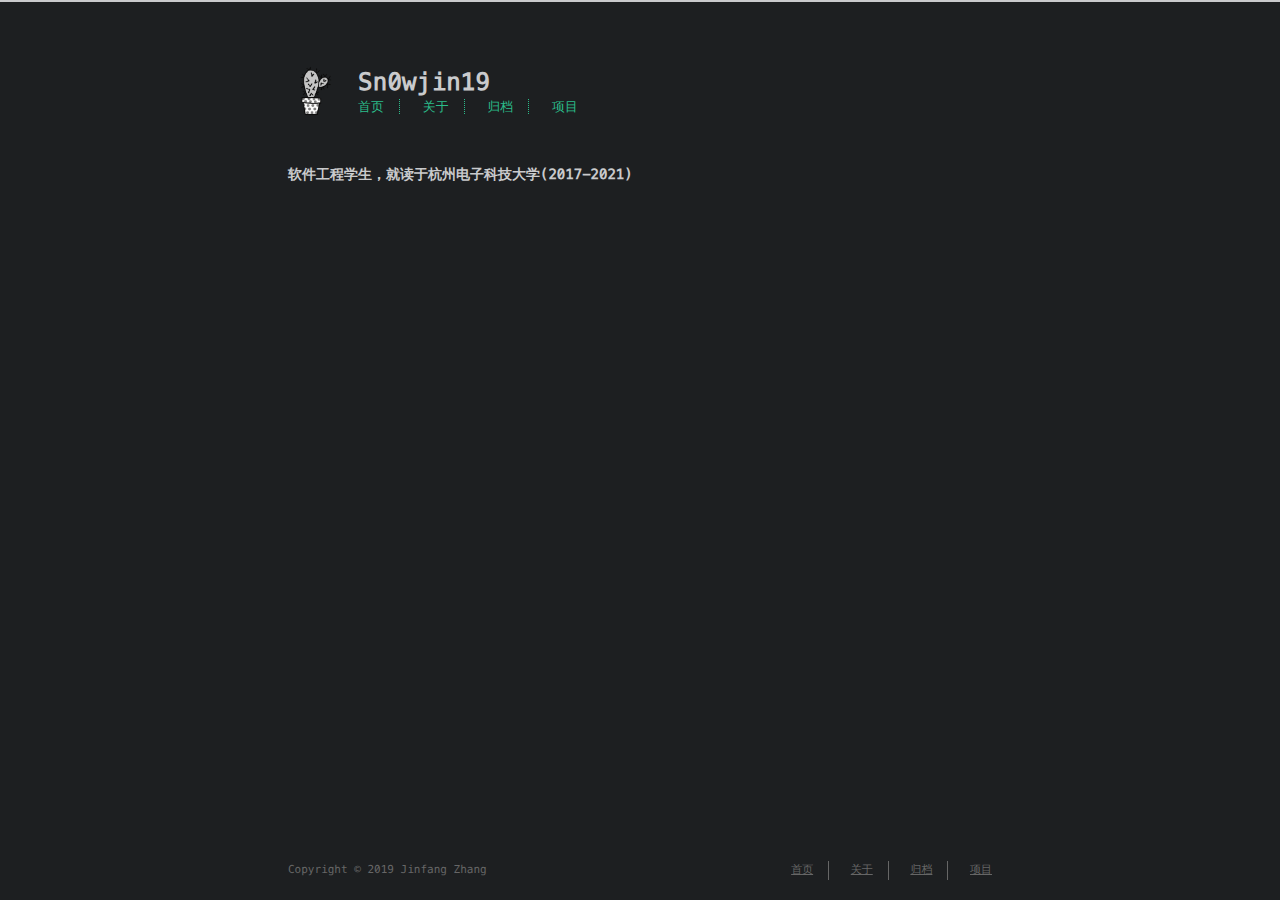
==== about/index.html @ b2e3286f "Site updated: 2019-10-28 16:30:04" ====
<!DOCTYPE html>
<html lang=zh>
<head>
    <!-- so meta -->
    <meta charset="utf-8">
    <meta http-equiv="X-UA-Compatible" content="IE=edge">
    <meta name="HandheldFriendly" content="True">
    <meta name="viewport" content="width=device-width, initial-scale=1, maximum-scale=1" />
    <meta name="description" content="软件工程学生，就读于杭州电子科技大学(2017-2021)">
<meta property="og:type" content="website">
<meta property="og:title" content="about">
<meta property="og:url" content="http:&#x2F;&#x2F;yoursite.com&#x2F;about&#x2F;index.html">
<meta property="og:site_name" content="Sn0wjin19">
<meta property="og:description" content="软件工程学生，就读于杭州电子科技大学(2017-2021)">
<meta property="og:locale" content="zh-CN">
<meta property="og:updated_time" content="2019-10-28T08:29:51.615Z">
<meta name="twitter:card" content="summary">
    
    
        
          
              <link rel="shortcut icon" href="/images/favicon.ico">
          
        
        
          
            <link rel="icon" type="image/png" href="/images/favicon-192x192.png" sizes="192x192">
          
        
        
          
            <link rel="apple-touch-icon" sizes="180x180" href="/images/apple-touch-icon.png">
          
        
    
    <!-- title -->
    <title>about</title>
    <!-- styles -->
    <link rel="stylesheet" href="/css/style.css">
    <!-- persian styles -->
    
      <link rel="stylesheet" href="/css/rtl.css">
    
    <!-- rss -->
    
    
</head>

<body class="max-width mx-auto px3 ltr">
    
    <div class="content index py4">
        
          <header id="header">
  <a href="/">
  
    
      <div id="logo" style="background-image: url(/images/logo.png);"></div>
    
  
    <div id="title">
      <h1>Sn0wjin19</h1>
    </div>
  </a>
  <div id="nav">
    <ul>
      <li class="icon">
        <a href="#"><i class="fas fa-bars fa-2x"></i></a>
      </li>
       
        <li><a href="/">首页</a></li>
       
        <li><a href="/about/">关于</a></li>
       
        <li><a href="/archives/">归档</a></li>
       
        <li><a href="/projects_url">项目</a></li>
      
    </ul>
  </div>
</header>

        
        <article class="post" itemscope itemtype="http://schema.org/BlogPosting">
  

  <div class="content" itemprop="articleBody">
      
          <p><strong>软件工程学生，就读于杭州电子科技大学(2017-2021)</strong></p>

        
  </div>
</article>

        
        <footer id="footer">
  <div class="footer-left">
    Copyright &copy; 2019 Jinfang Zhang
  </div>
  <div class="footer-right">
    <nav>
      <ul>
         
          <li><a href="/">首页</a></li>
         
          <li><a href="/about/">关于</a></li>
         
          <li><a href="/archives/">归档</a></li>
         
          <li><a href="/projects_url">项目</a></li>
        
      </ul>
    </nav>
  </div>
</footer>

    </div>
    <!-- styles -->
<link rel="stylesheet" href="/lib/font-awesome/css/all.min.css">
<link rel="stylesheet" href="/lib/justified-gallery/css/justifiedGallery.min.css">

    <!-- jquery -->
<script src="/lib/jquery/jquery.min.js"></script>
<script src="/lib/justified-gallery/js/jquery.justifiedGallery.min.js"></script>
<!-- clipboard -->

<script src="/js/main.js"></script>
<!-- search -->

<!-- Google Analytics -->

<!-- Baidu Analytics -->

<!-- Disqus Comments -->


</body>
</html>
---- css/style.css ----
.inline {
  display: inline;
}
.block {
  display: block;
}
.inline-block {
  display: inline-block;
}
.table {
  display: table;
}
.table-cell {
  display: table-cell;
}
.overflow-hidden {
  overflow: hidden;
}
.overflow-scroll {
  overflow: scroll;
}
.overflow-auto {
  overflow: auto;
}
.clearfix:before,
.clearfix:after {
  display: table;
  content: " ";
}
.clearfix:after {
  clear: both;
}
.left {
  float: left;
}
.right {
  float: right;
}
.fit {
  max-width: 100%;
}
.truncate {
  display: inline-block;
  overflow: hidden;
  text-overflow: ellipsis;
  white-space: nowrap;
}
.max-width-1 {
  max-width: 24rem;
}
.max-width-2 {
  max-width: 32rem;
}
.max-width-3 {
  max-width: 48rem;
}
.max-width-4 {
  max-width: 64rem;
}
.border-box {
  box-sizing: border-box;
}
.m0 {
  margin: 0;
}
.mt0 {
  margin-top: 0;
}
.mr0 {
  margin-right: 0;
}
.mb0 {
  margin-bottom: 0;
}
.ml0 {
  margin-left: 0;
}
.mx0 {
  margin-right: 0;
  margin-left: 0;
}
.my0 {
  margin-top: 0;
  margin-bottom: 0;
}
.m1 {
  margin: 0.5rem;
}
.mt1 {
  margin-top: 0.5rem;
}
.mr1 {
  margin-right: 0.5rem;
}
.mb1 {
  margin-bottom: 0.5rem;
}
.ml1 {
  margin-left: 0.5rem;
}
.mx1 {
  margin-right: 0.5rem;
  margin-left: 0.5rem;
}
.my1 {
  margin-top: 0.5rem;
  margin-bottom: 0.5rem;
}
.m2 {
  margin: 1rem;
}
.mt2 {
  margin-top: 1rem;
}
.mr2 {
  margin-right: 1rem;
}
.mb2 {
  margin-bottom: 1rem;
}
.ml2 {
  margin-left: 1rem;
}
.mx2 {
  margin-right: 1rem;
  margin-left: 1rem;
}
.my2 {
  margin-top: 1rem;
  margin-bottom: 1rem;
}
.m3 {
  margin: 2rem;
}
.mt3 {
  margin-top: 2rem;
}
.mr3 {
  margin-right: 2rem;
}
.mb3 {
  margin-bottom: 2rem;
}
.ml3 {
  margin-left: 2rem;
}
.mx3 {
  margin-right: 2rem;
  margin-left: 2rem;
}
.my3 {
  margin-top: 2rem;
  margin-bottom: 2rem;
}
.m4 {
  margin: 4rem;
}
.mt4 {
  margin-top: 4rem;
}
.mr4 {
  margin-right: 4rem;
}
.mb4 {
  margin-bottom: 4rem;
}
.ml4 {
  margin-left: 4rem;
}
.mx4 {
  margin-right: 4rem;
  margin-left: 4rem;
}
.my4 {
  margin-top: 4rem;
  margin-bottom: 4rem;
}
.mxn1 {
  margin-right: -0.5rem;
  margin-left: -0.5rem;
}
.mxn2 {
  margin-right: -1rem;
  margin-left: -1rem;
}
.mxn3 {
  margin-right: -2rem;
  margin-left: -2rem;
}
.mxn4 {
  margin-right: -4rem;
  margin-left: -4rem;
}
.ml-auto {
  margin-left: auto;
}
.mr-auto {
  margin-right: auto;
}
.mx-auto {
  margin-right: auto;
  margin-left: auto;
}
.p0 {
  padding: 0;
}
.pt0 {
  padding-top: 0;
}
.pr0 {
  padding-right: 0;
}
.pb0 {
  padding-bottom: 0;
}
.pl0 {
  padding-left: 0;
}
.px0 {
  padding-right: 0;
  padding-left: 0;
}
.py0 {
  padding-top: 0;
  padding-bottom: 0;
}
.p1 {
  padding: 0.5rem;
}
.pt1 {
  padding-top: 0.5rem;
}
.pr1 {
  padding-right: 0.5rem;
}
.pb1 {
  padding-bottom: 0.5rem;
}
.pl1 {
  padding-left: 0.5rem;
}
.py1 {
  padding-top: 0.5rem;
  padding-bottom: 0.5rem;
}
.px1 {
  padding-right: 0.5rem;
  padding-left: 0.5rem;
}
.p2 {
  padding: 1rem;
}
.pt2 {
  padding-top: 1rem;
}
.pr2 {
  padding-right: 1rem;
}
.pb2 {
  padding-bottom: 1rem;
}
.pl2 {
  padding-left: 1rem;
}
.py2 {
  padding-top: 1rem;
  padding-bottom: 1rem;
}
.px2 {
  padding-right: 1rem;
  padding-left: 1rem;
}
.p3 {
  padding: 2rem;
}
.pt3 {
  padding-top: 2rem;
}
.pr3 {
  padding-right: 2rem;
}
.pb3 {
  padding-bottom: 2rem;
}
.pl3 {
  padding-left: 2rem;
}
.py3 {
  padding-top: 2rem;
  padding-bottom: 2rem;
}
.px3 {
  padding-right: 2rem;
  padding-left: 2rem;
}
.p4 {
  padding: 4rem;
}
.pt4 {
  padding-top: 4rem;
}
.pr4 {
  padding-right: 4rem;
}
.pb4 {
  padding-bottom: 4rem;
}
.pl4 {
  padding-left: 4rem;
}
.py4 {
  padding-top: 4rem;
  padding-bottom: 4rem;
}
.px4 {
  padding-right: 4rem;
  padding-left: 4rem;
}
body h1,
body .h1 {
  display: block;
  margin-top: 3rem;
  margin-bottom: 1rem;
  color: #2bbc8a;
  letter-spacing: 0.01em;
  font-weight: 700;
  font-style: normal;
  font-size: 1.5em;
  -moz-osx-font-smoothing: grayscale;
  -webkit-font-smoothing: antialiased;
}
body h2,
body .h2 {
  position: relative;
  display: block;
  margin-top: 2rem;
  margin-bottom: 0.5rem;
  color: #eee;
  text-transform: none;
  letter-spacing: normal;
  font-weight: bold;
  font-size: 1rem;
}
body h3 {
  color: #eee;
  text-decoration: underline;
  font-weight: bold;
  font-size: 0.9rem;
}
body h4,
body h5,
body h6 {
  display: inline;
  border-bottom: 1px dashed #ccc;
  color: #ccc;
  text-decoration: none;
  font-weight: normal;
  font-size: 0.9rem;
}
body h3,
body h4,
body h5,
body h6 {
  margin-top: 0.9rem;
  margin-bottom: 0.5rem;
}
body hr {
  border: 1px dashed #ccc;
  margin: 0;
}
body strong {
  font-weight: bold;
}
body em,
body cite {
  font-style: italic;
}
body sup,
body sub {
  position: relative;
  vertical-align: baseline;
  font-size: 0.75em;
  line-height: 0;
}
body sup {
  top: -0.5em;
}
body sub {
  bottom: -0.2em;
}
body small {
  font-size: 0.85em;
}
body acronym,
body abbr {
  border-bottom: 1px dotted;
}
body ul,
body ol,
body dl {
  line-height: 1.725;
}
body ul ul,
body ol ul,
body ul ol,
body ol ol {
  margin-top: 0;
  margin-bottom: 0;
}
body ol {
  list-style: decimal;
}
body dt {
  font-weight: bold;
}
body table {
  width: 100%;
  border-collapse: collapse;
  text-align: left;
  font-size: 12px;
  overflow: auto;
  display: block;
}
body th {
  padding: 8px;
  border-bottom: 1px dashed #666;
  color: #eee;
  font-weight: bold;
  font-size: 13px;
}
body td {
  padding: 9px 8px 0;
  border-bottom: none;
}
@font-face {
  font-style: normal;
  font-family: "Meslo LG";
  src: local("Meslo LG S"), url("../lib/meslo-LG/MesloLGS-Regular.ttf") format("truetype");
}
*,
*:before,
*:after {
  box-sizing: border-box;
}
html {
  margin: 0;
  padding: 0;
  height: 100%;
  border-top: 2px solid #c9cacc;
  -webkit-text-size-adjust: 100%;
  -ms-text-size-adjust: 100%;
}
body {
  margin: 0;
  height: 100%;
  background-color: #1d1f21;
  color: #c9cacc;
  font-display: swap;
  font-weight: 400;
  font-size: 14px;
  font-family: "Menlo", "Meslo LG", monospace;
  line-height: 1.725;
  text-rendering: geometricPrecision;
  flex: 1;
  -moz-osx-font-smoothing: grayscale;
  -webkit-font-smoothing: antialiased;
}
.content {
  position: relative;
  display: flex;
  flex-direction: column;
  min-height: 100%;
  overflow-wrap: break-word;
}
.content p {
  hyphens: auto;
  -moz-hyphens: auto;
  -ms-hyphens: auto;
  -webkit-hyphens: auto;
}
.content code {
  hyphens: manual;
  -moz-hyphens: manual;
  -ms-hyphens: manual;
  -webkit-hyphens: manual;
}
.content a {
  color: #c9cacc;
  text-decoration: none;
  background-image: linear-gradient(transparent, transparent 5px, #c9cacc 5px, #c9cacc);
  background-position: bottom;
  background-size: 100% 6px;
  background-repeat: repeat-x;
}
.content a:hover {
  background-image: linear-gradient(transparent, transparent 4px, #d480aa 4px, #d480aa);
}
.content a.icon {
  background: none;
}
.content a.icon:hover {
  color: #d480aa;
}
.content h1 a,
.content .h1 a,
.content h2 a,
.content h3 a,
.content h4 a,
.content h5 a,
.content h6 a {
  background: none;
  color: inherit;
  text-decoration: none;
}
.content h1 a:hover,
.content .h1 a:hover,
.content h2 a:hover,
.content h3 a:hover,
.content h4 a:hover,
.content h5 a:hover,
.content h6 a:hover {
  background-image: linear-gradient(transparent, transparent 6px, #d480aa 6px, #d480aa);
  background-position: bottom;
  background-size: 100% 6px;
  background-repeat: repeat-x;
}
.content h6 a {
  background: none;
  color: inherit;
  text-decoration: none;
}
.content h6 a:hover {
  background-image: linear-gradient(transparent, transparent 6px, #d480aa 6px, #d480aa);
  background-position: bottom;
  background-size: 100% 6px;
  background-repeat: repeat-x;
}
@media (min-width: 540px) {
  .image-wrap {
    flex-direction: row;
    margin-bottom: 2rem;
  }
  .image-wrap .image-block {
    flex: 1 0 35%;
    margin-right: 2rem;
  }
  .image-wrap p {
    flex: 1 0 65%;
  }
}
.max-width {
  max-width: 48rem;
}
@media (max-width: 480px) {
  .px3 {
    padding-right: 1rem;
    padding-left: 1rem;
  }
  .my4 {
    margin-top: 2rem;
    margin-bottom: 2rem;
  }
}
@media (min-width: 480px) {
  p {
    text-align: justify;
  }
}
#header {
  margin: 0 auto 2rem;
  width: 100%;
}
#header h1,
#header .h1 {
  margin-top: 0;
  margin-bottom: 0;
  color: #c9cacc;
  letter-spacing: 0.01em;
  font-weight: 700;
  font-style: normal;
  font-size: 1.5rem;
  line-height: 2rem;
  -moz-osx-font-smoothing: grayscale;
  -webkit-font-smoothing: antialiased;
}
#header a {
  background: none;
  color: inherit;
  text-decoration: none;
}
#header #logo {
  display: inline-block;
  float: left;
  margin-right: 20px;
  width: 50px;
  height: 50px;
  border-radius: 5px;
  filter: grayscale(100%);
  background-size: 50px 50px;
  background-repeat: no-repeat;
  -webkit-filter: grayscale(100%);
}
#header #nav {
  color: #2bbc8a;
  letter-spacing: 0.01em;
  font-weight: 200;
  font-style: normal;
  font-size: 0.8rem;
}
#header #nav ul {
  margin: 0;
  padding: 0;
  list-style-type: none;
  line-height: 15px;
}
#header #nav ul a {
  margin-right: 15px;
  color: #2bbc8a;
}
#header #nav ul a:hover {
  background-image: linear-gradient(transparent, transparent 5px, #2bbc8a 5px, #2bbc8a);
  background-position: bottom;
  background-size: 100% 6px;
  background-repeat: repeat-x;
}
#header #nav ul li {
  display: inline-block;
  margin-right: 15px;
  border-right: 1px dotted #2bbc8a;
  vertical-align: middle;
}
#header #nav ul .icon {
  display: none;
}
#header #nav ul li:last-child {
  margin-right: 0;
  border-right: 0;
}
#header #nav ul li:last-child a {
  margin-right: 0;
}
#header:hover #logo {
  filter: none;
  -webkit-filter: none;
}
@media screen and (max-width: 480px) {
  #header #title {
    display: table;
    margin-right: 5rem;
    min-height: 50px;
  }
  #header #title h1 {
    display: table-cell;
    vertical-align: middle;
  }
  #header #nav ul a:hover {
    background: none;
  }
  #header #nav ul li {
    display: none;
    border-right: 0;
  }
  #header #nav ul li.icon {
    position: absolute;
    top: 77px;
    right: 1rem;
    display: inline-block;
  }
  #header #nav ul.responsive li {
    display: block;
  }
  #header #nav li:not(:first-child) {
    padding-top: 1rem;
    padding-left: 70px;
    font-size: 1rem;
  }
}
#header-post {
  position: fixed;
  top: 2rem;
  right: 0;
  display: inline-block;
  float: right;
  z-index: 100;
}
#header-post a {
  background: none;
  color: inherit;
  text-decoration: none;
}
#header-post a.icon {
  background: none;
}
#header-post a.icon:hover {
  color: #d480aa;
}
#header-post ol {
  list-style-type: none;
}
#header-post ul {
  display: inline-block;
  margin: 0;
  padding: 0;
  list-style-type: none;
}
#header-post ul li {
  display: inline-block;
  margin-right: 15px;
  vertical-align: middle;
}
#header-post ul li:last-child {
  margin-right: 0;
}
#header-post #menu-icon {
  float: right;
  margin-right: 2rem;
  margin-left: 15px;
}
#header-post #menu-icon:hover {
  color: #2bbc8a;
}
#header-post #menu-icon-tablet {
  float: right;
  margin-right: 2rem;
  margin-left: 15px;
}
#header-post #menu-icon-tablet:hover {
  color: #2bbc8a;
}
#header-post #top-icon-tablet {
  position: fixed;
  right: 2rem;
  bottom: 2rem;
  margin-right: 2rem;
  margin-left: 15px;
}
#header-post #top-icon-tablet:hover {
  color: #2bbc8a;
}
#header-post .active {
  color: #2bbc8a;
}
#header-post #menu {
  visibility: hidden;
  margin-right: 2rem;
}
#header-post #nav {
  color: #2bbc8a;
  letter-spacing: 0.01em;
  font-weight: 200;
  font-style: normal;
  font-size: 0.8rem;
}
#header-post #nav ul {
  line-height: 15px;
}
#header-post #nav ul a {
  margin-right: 15px;
  color: #2bbc8a;
}
#header-post #nav ul a:hover {
  background-image: linear-gradient(transparent, transparent 5px, #2bbc8a 5px, #2bbc8a);
  background-position: bottom;
  background-size: 100% 6px;
  background-repeat: repeat-x;
}
#header-post #nav ul li {
  border-right: 1px dotted #2bbc8a;
}
#header-post #nav ul li:last-child {
  margin-right: 0;
  border-right: 0;
}
#header-post #nav ul li:last-child a {
  margin-right: 0;
}
#header-post #actions {
  float: right;
  margin-top: 2rem;
  margin-right: 2rem;
  width: 100%;
  text-align: right;
}
#header-post #actions ul {
  display: block;
}
#header-post #actions .info {
  display: block;
  font-style: italic;
}
#header-post #share {
  clear: both;
  padding-top: 1rem;
  padding-right: 2rem;
  text-align: right;
}
#header-post #share li {
  display: block;
  margin: 0;
}
#header-post #toc {
  float: right;
  clear: both;
  overflow: auto;
  margin-top: 1rem;
  padding-right: 2rem;
  max-width: 20em;
  max-height: calc(95vh - 7rem);
  text-align: right;
}
#header-post #toc a:hover {
  color: #d480aa;
}
#header-post #toc .toc-level-1 > .toc-link {
  display: none;
}
#header-post #toc .toc-level-2 {
  color: #c9cacc;
  font-size: 0.8rem;
}
#header-post #toc .toc-level-2:before {
  color: #2bbc8a;
  content: "#";
}
#header-post #toc .toc-level-3 {
  color: #666;
  font-size: 0.7rem;
}
#header-post #toc .toc-level-4 {
  color: #525252;
  font-size: 0.4rem;
}
#header-post #toc .toc-level-5 {
  display: none;
}
#header-post #toc .toc-level-6 {
  display: none;
}
#header-post #toc .toc-number {
  display: none;
}
@media screen and (max-width: 500px) {
  #header-post {
    display: none;
  }
}
@media screen and (max-width: 900px) {
  #header-post #menu-icon {
    display: none;
  }
  #header-post #actions {
    display: none;
  }
}
@media screen and (max-width: 1199px) {
  #header-post #toc {
    display: none;
  }
}
@media screen and (min-width: 900px) {
  #header-post #menu-icon-tablet {
    display: none !important;
  }
  #header-post #top-icon-tablet {
    display: none !important;
  }
}
@media screen and (min-width: 1199px) {
  #header-post #actions {
    width: auto;
  }
  #header-post #actions ul {
    display: inline-block;
    float: right;
  }
  #header-post #actions .info {
    display: inline;
    float: left;
    margin-right: 2rem;
    font-style: italic;
  }
}
#footer-post {
  position: fixed;
  right: 0;
  bottom: 0;
  left: 0;
  z-index: 5000000;
  width: 100%;
  border-top: 1px solid #666;
  background: #212326;
  transition: opacity 0.2s;
}
#footer-post a {
  background: none;
  color: inherit;
  text-decoration: none;
}
#footer-post a.icon {
  background: none;
}
#footer-post a.icon:hover {
  color: #d480aa;
}
#footer-post #nav-footer {
  padding-right: 1rem;
  padding-left: 1rem;
  background: #323539;
  text-align: center;
}
#footer-post #nav-footer a {
  color: #2bbc8a;
  font-size: 1em;
}
#footer-post #nav-footer a:hover {
  background-image: linear-gradient(transparent, transparent 5px, #2bbc8a 5px, #2bbc8a);
  background-position: bottom;
  background-size: 100% 6px;
  background-repeat: repeat-x;
}
#footer-post #nav-footer ul {
  display: table;
  margin: 0;
  padding: 0;
  width: 100%;
  list-style-type: none;
}
#footer-post #nav-footer ul li {
  display: inline-table;
  padding: 10px;
  width: 20%;
  vertical-align: middle;
}
#footer-post #actions-footer {
  overflow: auto;
  margin-top: 1rem;
  margin-bottom: 1rem;
  padding-right: 1rem;
  padding-left: 1rem;
  width: 100%;
  text-align: center;
  white-space: nowrap;
}
#footer-post #actions-footer a {
  display: inline-block;
  padding-left: 1rem;
  color: #2bbc8a;
}
#footer-post #share-footer {
  padding-right: 1rem;
  padding-left: 1rem;
  background: #323539;
  text-align: center;
}
#footer-post #share-footer ul {
  display: table;
  margin: 0;
  padding: 0;
  width: 100%;
  list-style-type: none;
}
#footer-post #share-footer ul li {
  display: inline-table;
  padding: 10px;
  width: 20%;
  vertical-align: middle;
}
#footer-post #toc-footer {
  clear: both;
  padding-top: 1rem;
  padding-bottom: 1rem;
  background: #323539;
  text-align: left;
}
#footer-post #toc-footer ol {
  margin: 0;
  padding-left: 20px;
  list-style-type: none;
}
#footer-post #toc-footer ol li {
  line-height: 30px;
}
#footer-post #toc-footer a:hover {
  color: #d480aa;
}
#footer-post #toc-footer .toc-level-1 > .toc-link {
  display: none;
}
#footer-post #toc-footer .toc-level-2 {
  color: #c9cacc;
  font-size: 0.8rem;
}
#footer-post #toc-footer .toc-level-2:before {
  color: #2bbc8a;
  content: "#";
}
#footer-post #toc-footer .toc-level-3 {
  color: #666;
  font-size: 0.7rem;
  line-height: 15px;
}
#footer-post #toc-footer .toc-level-4 {
  display: none;
}
#footer-post #toc-footer .toc-level-5 {
  display: none;
}
#footer-post #toc-footer .toc-level-6 {
  display: none;
}
#footer-post #toc-footer .toc-number {
  display: none;
}
@media screen and (min-width: 500px) {
  #footer-post-container {
    display: none;
  }
}
.post-list {
  padding: 0;
}
.post-list .post-item {
  margin-bottom: 1rem;
  margin-left: 0;
  list-style-type: none;
}
.post-list .post-item .meta {
  display: block;
  margin-right: 16px;
  min-width: 100px;
  color: #666;
  font-size: 14px;
}
@media (min-width: 480px) {
  .post-list .post-item {
    display: flex;
    margin-bottom: 5px;
  }
  .post-list .post-item .meta {
    text-align: left;
  }
}
.project-list {
  padding: 0;
  list-style: none;
}
.project-list .project-item {
  margin-bottom: 5px;
}
.project-list .project-item p {
  display: inline;
}
article header .posttitle {
  margin-top: 0;
  margin-bottom: 0;
  text-transform: none;
  font-size: 1.5em;
  line-height: 1.25;
}
article header .meta {
  margin-top: 0;
  margin-bottom: 1rem;
}
article header .meta * {
  color: #ccc;
  font-size: 0.85rem;
}
article header .author {
  text-transform: uppercase;
  letter-spacing: 0.01em;
  font-weight: 700;
}
article header .postdate {
  display: inline;
}
article .content h2:before {
  position: absolute;
  top: -4px;
  left: -1rem;
  color: #2bbc8a;
  content: "#";
  font-weight: bold;
  font-size: 1.2rem;
}
article .content img,
article .content video {
  display: block;
  margin: auto;
  max-width: 100%;
  height: auto;
}
article .content .video-container {
  position: relative;
  overflow: hidden;
  padding-top: 56.25%;
  height: 0;
}
article .content .video-container iframe,
article .content .video-container object,
article .content .video-container embed {
  position: absolute;
  top: 0;
  left: 0;
  margin-top: 0;
  width: 100%;
  height: 100%;
}
article .content blockquote {
  margin: 1rem 10px;
  padding: 0.5em 10px;
  background: inherit;
  color: #ccffb6;
  quotes: "\201C" "\201D" "\2018" "\2019";
  font-weight: bold;
}
article .content blockquote p {
  margin: 0;
}
article .content blockquote:before {
  margin-right: 0.25em;
  color: #ccffb6;
  content: "\201C";
  vertical-align: -0.4em;
  font-size: 2em;
  line-height: 0.1em;
}
article .content blockquote footer {
  margin: line-height 0;
  color: #666;
  font-size: 11px;
}
article .content blockquote footer a {
  background-image: linear-gradient(transparent, transparent 5px, #666 5px, #666);
  color: #666;
}
article .content blockquote footer a:hover {
  background-image: linear-gradient(transparent, transparent 4px, #858585 4px, #858585);
  color: #858585;
}
article .content blockquote footer cite:before {
  padding: 0 0.5em;
  content: "—";
}
article .content .pullquote {
  margin: 0;
  width: 45%;
  text-align: left;
}
article .content .pullquote.left {
  margin-right: 1em;
  margin-left: 0.5em;
}
article .content .pullquote.right {
  margin-right: 0.5em;
  margin-left: 1em;
}
article .content .caption {
  position: relative;
  display: block;
  margin-top: 0.5em;
  color: #666;
  text-align: center;
  font-size: 0.9em;
}
.posttitle {
  text-transform: none;
  font-size: 1.5em;
  line-height: 1.25;
}
.article-tag .tag-link {
  background-image: linear-gradient(transparent, transparent 10px, #d480aa 10px, #d480aa);
  background-position: bottom;
  background-size: 100% 6px;
  background-repeat: repeat-x;
}
.article-tag .tag-link:before {
  content: "#";
}
.article-category .category-link {
  background-image: linear-gradient(transparent, transparent 10px, #d480aa 10px, #d480aa);
  background-position: bottom;
  background-size: 100% 6px;
  background-repeat: repeat-x;
}
@media (min-width: 480px) {
  .article-tag,
  .article-category {
    display: inline;
  }
  .article-tag:before,
  .article-category:before {
    content: "|";
  }
}
#archive .post-list {
  padding: 0;
}
#archive .post-list .post-item {
  margin-bottom: 1rem;
  margin-left: 0;
  list-style-type: none;
}
#archive .post-list .post-item .meta {
  display: block;
  margin-right: 16px;
  min-width: 100px;
  color: #666;
  font-size: 14px;
}
@media (min-width: 480px) {
  #archive .post-list .post-item {
    display: flex;
    margin-bottom: 5px;
    margin-left: 1rem;
  }
  #archive .post-list .post-item .meta {
    text-align: left;
  }
}
.blog-post-comments {
  margin-top: 4rem;
}
#footer {
  position: absolute;
  bottom: 0;
  margin-bottom: 10px;
  width: 100%;
  color: #666;
  vertical-align: top;
  text-align: center;
  font-size: 11px;
}
#footer ul {
  margin: 0;
  padding: 0;
  list-style: none;
}
#footer li {
  display: inline-block;
  margin-right: 15px;
  border-right: 1px solid #666;
  vertical-align: middle;
}
#footer li a {
  margin-right: 15px;
}
#footer li:last-child {
  margin-right: 0;
  border-right: 0;
}
#footer li:last-child a {
  margin-right: 0;
}
#footer a {
  color: #666;
  text-decoration: underline;
  background-image: none;
}
#footer a:hover {
  color: #858585;
}
#footer .footer-left {
  height: 20px;
  vertical-align: middle;
  line-height: 20px;
}
@media (min-width: 39rem) {
  #footer {
    display: flex;
    flex-flow: row wrap;
    justify-content: space-between;
    align-items: center;
    align-content: center;
    margin-bottom: 20px;
  }
  #footer .footer-left {
    align-self: flex-start;
    margin-right: 20px;
  }
  #footer .footer-right {
    align-self: flex-end;
  }
}
.pagination {
  display: inline-block;
  margin-top: 2rem;
  width: 100%;
  text-align: center;
}
.pagination .page-number {
  color: #c9cacc;
  font-size: 0.8rem;
}
.pagination a {
  padding: 4px 6px;
  border-radius: 5px;
  background-image: none;
  color: #c9cacc;
  text-decoration: none;
}
.pagination a:hover {
  background-image: none;
}
.pagination a:hover:not(.active) {
  color: #eee;
}
.search-input {
  padding: 4px 7px;
  width: 100%;
  outline: none;
  border: solid 1px #ccc;
  border-radius: 5px;
  background-color: #1d1f21;
  color: #c9cacc;
  font-size: 1.2rem;
  -webkit-border-radius: 5px;
  -moz-border-radius: 5px;
}
.search-input:focus {
  border: solid 1px #2bbc8a;
}
#search-result ul.search-result-list {
  padding: 0;
  list-style-type: none;
}
#search-result li {
  margin: 2em auto;
}
#search-result a.search-result-title {
  background-image: none;
  color: #c9cacc;
  text-transform: capitalize;
  font-weight: bold;
  line-height: 1.2;
}
#search-result p.search-result {
  overflow: hidden;
  margin: 0.4em auto;
  max-height: 13em;
  text-align: justify;
  font-size: 0.8em;
}
#search-result em.search-keyword {
  border-bottom: 1px dashed #d480aa;
  color: #d480aa;
  font-weight: bold;
}
.search-no-result {
  display: none;
  padding-bottom: 0.5em;
  color: #c9cacc;
}
#tag-cloud .tag-cloud-title {
  color: #666;
}
#tag-cloud .tag-cloud-tags {
  clear: both;
  text-align: center;
}
#tag-cloud .tag-cloud-tags a {
  display: inline-block;
  margin: 10px;
}
.tooltipped {
  position: relative;
}
.tooltipped::after {
  position: absolute;
  z-index: 1000000;
  display: none;
  padding: 0.2em 0.5em;
  -webkit-font-smoothing: subpixel-antialiased;
  color: #1d1f21;
  font-display: swap;
  font-weight: 400;
  font-size: 11.200000000000001px;
  font-family: "Menlo", "Meslo LG", monospace;
  line-height: 1.725;
  text-rendering: geometricPrecision;
  text-align: center;
  word-wrap: break-word;
  white-space: pre;
  content: attr(aria-label);
  background: #c9cacc;
  border-radius: 3px;
  opacity: 0;
}
.tooltipped::before {
  position: absolute;
  z-index: 1000001;
  display: none;
  width: 0;
  height: 0;
  color: #c9cacc;
  pointer-events: none;
  content: '';
  border: 6px solid transparent;
  opacity: 0;
}
.tooltipped:hover::before,
.tooltipped:active::before,
.tooltipped:focus::before,
.tooltipped:hover::after,
.tooltipped:active::after,
.tooltipped:focus::after {
  display: inline-block;
  text-decoration: none;
  animation-name: tooltip-appear;
  animation-duration: 0.1s;
  animation-fill-mode: forwards;
  animation-timing-function: ease-in;
}
.tooltipped-s::after,
.tooltipped-sw::after {
  top: 100%;
  right: 50%;
  margin-top: 6px;
}
.tooltipped-s::before,
.tooltipped-sw::before {
  top: auto;
  right: 50%;
  bottom: -7px;
  margin-right: -6px;
  border-bottom-color: #c9cacc;
}
.tooltipped-sw::after {
  margin-right: -16px;
}
.tooltipped-s::after {
  transform: translateX(50%);
}
@-moz-keyframes tooltip-appear {
  from {
    opacity: 0;
  }
  to {
    opacity: 1;
  }
}
@-webkit-keyframes tooltip-appear {
  from {
    opacity: 0;
  }
  to {
    opacity: 1;
  }
}
@-o-keyframes tooltip-appear {
  from {
    opacity: 0;
  }
  to {
    opacity: 1;
  }
}
@keyframes tooltip-appear {
  from {
    opacity: 0;
  }
  to {
    opacity: 1;
  }
}
#categories .category-list-title {
  color: #666;
}
#categories .category-list .category-list-item .category-list-count {
  color: #666;
}
#categories .category-list .category-list-item .category-list-count:before {
  content: " (";
}
#categories .category-list .category-list-item .category-list-count:after {
  content: ")";
}
.highlight {
  background: #474949;
  color: #d1d9e1;
}
.highlight .code .comment,
.highlight .code .quote {
  color: #969896;
  font-style: italic;
}
.highlight .code .keyword,
.highlight .code .selector-tag,
.highlight .code .literal,
.highlight .code .type,
.highlight .code .addition {
  color: #c9c;
}
.highlight .code .number,
.highlight .code .selector-attr,
.highlight .code .selector-pseudo {
  color: #f99157;
}
.highlight .code .string,
.highlight .code .doctag,
.highlight .code .regexp {
  color: #8abeb7;
}
.highlight .code .title,
.highlight .code .name,
.highlight .code .section,
.highlight .code .built_in {
  color: #b5bd68;
}
.highlight .code .variable,
.highlight .code .template-variable,
.highlight .code .selector-id,
.highlight .code .class .title {
  color: #fc6;
}
.highlight .code .section,
.highlight .code .name,
.highlight .code .strong {
  font-weight: bold;
}
.highlight .code .symbol,
.highlight .code .bullet,
.highlight .code .subst,
.highlight .code .meta,
.highlight .code .link {
  color: #f99157;
}
.highlight .code .deletion {
  color: #dc322f;
}
.highlight .code .formula {
  background: #eee8d5;
}
.highlight .code .attr,
.highlight .code .attribute {
  color: #81a2be;
}
.highlight .code .emphasis {
  font-style: italic;
}
pre {
  overflow-x: auto;
  padding: 10px 15px;
  padding-bottom: 0;
  border: 1px dotted #666;
  border-radius: 4px;
  font-size: 13px;
  font-family: "Menlo", "Meslo LG", monospace;
  line-height: 22px;
  -webkit-border-radius: 4px;
}
pre code {
  display: block;
  padding: 0;
  border: none;
}
code {
  padding: 0 5px;
  border: 1px dotted #666;
  border-radius: 2px;
  -webkit-border-radius: 2px;
}
.highlight {
  overflow-x: auto;
  margin: 1rem 0;
  padding: 10px 15px;
  border-radius: 4px;
  background: #212326;
  font-family: "Menlo", "Meslo LG", monospace;
  -webkit-border-radius: 4px;
}
.highlight figcaption {
  margin: -5px 0 5px;
  color: #666;
  font-size: 0.9em;
  zoom: 1;
}
.highlight figcaption a {
  float: right;
  color: #666;
  font-style: italic;
  font-size: 0.8em;
  background-image: linear-gradient(transparent, transparent 10px, #d480aa 10px, #d480aa);
  background-position: bottom;
  background-size: 100% 6px;
  background-repeat: repeat-x;
}
.highlight figcaption a:hover {
  color: #858585;
}
.highlight figcaption:before,
.highlight figcaption content: "" {
  display: table;
}
.highlight figcaption:after {
  clear: both;
}
.highlight:hover .btn-copy {
  opacity: 1;
}
.highlight .btn-copy {
  font-size: 1.2rem;
  position: absolute;
  right: 20px;
  opacity: 0;
  transition: opacity 0.2s ease-in;
}
.highlight .btn-copy:hover {
  color: #2bbc8a;
}
.highlight pre {
  padding: 0;
  border: none;
  background: none;
}
.highlight table {
  width: auto;
}
.highlight td.gutter {
  text-align: right;
}
.highlight .line {
  height: 22px;
}
---- css/rtl.css ----
@font-face {
  font-family: Vazir;
  src: url("../lib/vazir-font/Vazir.eot");
  src: url("../lib/vazir-font/Vazir.eot?#iefix") format('embedded-opentype'), url("../lib/vazir-font/Vazir.woff2") format('woff2'), url("../lib/vazir-font/Vazir.woff") format('woff'), url("../lib/vazir-font/Vazir.ttf") format('truetype');
  font-weight: normal;
}
@font-face {
  font-family: Vazir;
  src: url("../lib/vazir-font/Vazir-Bold.eot");
  src: url("../lib/vazir-font/Vazir-Bold.eot?#iefix") format('embedded-opentype'), url("../lib/vazir-font/Vazir-Bold.woff2") format('woff2'), url("../lib/vazir-font/Vazir-Bold.woff") format('woff'), url("../lib/vazir-font/Vazir-Bold.ttf") format('truetype');
  font-weight: bold;
}
@font-face {
  font-family: Vazir;
  src: url("../lib/vazir-font/Vazir-Light.eot");
  src: url("../lib/vazir-font/Vazir-Light.eot?#iefix") format('embedded-opentype'), url("../lib/vazir-font/Vazir-Light.woff2") format('woff2'), url("../lib/vazir-font/Vazir-Light.woff") format('woff'), url("../lib/vazir-font/Vazir-Light.ttf") format('truetype');
  font-weight: 300;
}
.rtl {
  font-family: Vazir, sans-serif;
  direction: rtl;
}
.rtl #nav li {
  margin-right: 0px !important;
  padding-left: 15px;
  border-right: 0px !important;
  border-left: 1px dotted $color-accent-1;
}
.rtl #nav li:last-child {
  margin-right: 15px !important;
  border-left: 0 !important;
}
.rtl #header #logo {
  float: right;
}
.rtl #footer li {
  margin-right: 0px;
  padding-left: 15px;
  border-right: 0px;
  border-left: 1px dotted $color-border;
}
.rtl #footer li:last-child {
  margin-right: 15px !important;
  border-left: 0 !important;
}
.rtl #footer #logo {
  float: right;
}
.rtl article .content h2:before {
  right: -1rem;
}
@media (min-width: 480px) {
  .post-list .post-item .meta {
    text-align: right;
  }
}
---- lib/font-awesome/css/all.min.css ----
/*!
 * Font Awesome Free 5.2.0 by @fontawesome - https://fontawesome.com
 * License - https://fontawesome.com/license (Icons: CC BY 4.0, Fonts: SIL OFL 1.1, Code: MIT License)
 */
.fa,.fab,.fal,.far,.fas{-moz-osx-font-smoothing:grayscale;-webkit-font-smoothing:antialiased;display:inline-block;font-style:normal;font-variant:normal;text-rendering:auto;line-height:1}.fa-lg{font-size:1.33333em;line-height:.75em;vertical-align:-.0667em}.fa-xs{font-size:.75em}.fa-sm{font-size:.875em}.fa-1x{font-size:1em}.fa-2x{font-size:2em}.fa-3x{font-size:3em}.fa-4x{font-size:4em}.fa-5x{font-size:5em}.fa-6x{font-size:6em}.fa-7x{font-size:7em}.fa-8x{font-size:8em}.fa-9x{font-size:9em}.fa-10x{font-size:10em}.fa-fw{text-align:center;width:1.25em}.fa-ul{list-style-type:none;margin-left:2.5em;padding-left:0}.fa-ul>li{position:relative}.fa-li{left:-2em;position:absolute;text-align:center;width:2em;line-height:inherit}.fa-border{border:.08em solid #eee;border-radius:.1em;padding:.2em .25em .15em}.fa-pull-left{float:left}.fa-pull-right{float:right}.fa.fa-pull-left,.fab.fa-pull-left,.fal.fa-pull-left,.far.fa-pull-left,.fas.fa-pull-left{margin-right:.3em}.fa.fa-pull-right,.fab.fa-pull-right,.fal.fa-pull-right,.far.fa-pull-right,.fas.fa-pull-right{margin-left:.3em}.fa-spin{animation:a 2s infinite linear}.fa-pulse{animation:a 1s infinite steps(8)}@keyframes a{0%{transform:rotate(0deg)}to{transform:rotate(1turn)}}.fa-rotate-90{-ms-filter:"progid:DXImageTransform.Microsoft.BasicImage(rotation=1)";transform:rotate(90deg)}.fa-rotate-180{-ms-filter:"progid:DXImageTransform.Microsoft.BasicImage(rotation=2)";transform:rotate(180deg)}.fa-rotate-270{-ms-filter:"progid:DXImageTransform.Microsoft.BasicImage(rotation=3)";transform:rotate(270deg)}.fa-flip-horizontal{-ms-filter:"progid:DXImageTransform.Microsoft.BasicImage(rotation=0, mirror=1)";transform:scaleX(-1)}.fa-flip-vertical{transform:scaleY(-1)}.fa-flip-horizontal.fa-flip-vertical,.fa-flip-vertical{-ms-filter:"progid:DXImageTransform.Microsoft.BasicImage(rotation=2, mirror=1)"}.fa-flip-horizontal.fa-flip-vertical{transform:scale(-1)}:root .fa-flip-horizontal,:root .fa-flip-vertical,:root .fa-rotate-90,:root .fa-rotate-180,:root .fa-rotate-270{-webkit-filter:none;filter:none}.fa-stack{display:inline-block;height:2em;line-height:2em;position:relative;vertical-align:middle;width:2em}.fa-stack-1x,.fa-stack-2x{left:0;position:absolute;text-align:center;width:100%}.fa-stack-1x{line-height:inherit}.fa-stack-2x{font-size:2em}.fa-inverse{color:#fff}.fa-500px:before{content:"\f26e"}.fa-accessible-icon:before{content:"\f368"}.fa-accusoft:before{content:"\f369"}.fa-address-book:before{content:"\f2b9"}.fa-address-card:before{content:"\f2bb"}.fa-adjust:before{content:"\f042"}.fa-adn:before{content:"\f170"}.fa-adversal:before{content:"\f36a"}.fa-affiliatetheme:before{content:"\f36b"}.fa-air-freshener:before{content:"\f5d0"}.fa-algolia:before{content:"\f36c"}.fa-align-center:before{content:"\f037"}.fa-align-justify:before{content:"\f039"}.fa-align-left:before{content:"\f036"}.fa-align-right:before{content:"\f038"}.fa-allergies:before{content:"\f461"}.fa-amazon:before{content:"\f270"}.fa-amazon-pay:before{content:"\f42c"}.fa-ambulance:before{content:"\f0f9"}.fa-american-sign-language-interpreting:before{content:"\f2a3"}.fa-amilia:before{content:"\f36d"}.fa-anchor:before{content:"\f13d"}.fa-android:before{content:"\f17b"}.fa-angellist:before{content:"\f209"}.fa-angle-double-down:before{content:"\f103"}.fa-angle-double-left:before{content:"\f100"}.fa-angle-double-right:before{content:"\f101"}.fa-angle-double-up:before{content:"\f102"}.fa-angle-down:before{content:"\f107"}.fa-angle-left:before{content:"\f104"}.fa-angle-right:before{content:"\f105"}.fa-angle-up:before{content:"\f106"}.fa-angry:before{content:"\f556"}.fa-angrycreative:before{content:"\f36e"}.fa-angular:before{content:"\f420"}.fa-app-store:before{content:"\f36f"}.fa-app-store-ios:before{content:"\f370"}.fa-apper:before{content:"\f371"}.fa-apple:before{content:"\f179"}.fa-apple-alt:before{content:"\f5d1"}.fa-apple-pay:before{content:"\f415"}.fa-archive:before{content:"\f187"}.fa-archway:before{content:"\f557"}.fa-arrow-alt-circle-down:before{content:"\f358"}.fa-arrow-alt-circle-left:before{content:"\f359"}.fa-arrow-alt-circle-right:before{content:"\f35a"}.fa-arrow-alt-circle-up:before{content:"\f35b"}.fa-arrow-circle-down:before{content:"\f0ab"}.fa-arrow-circle-left:before{content:"\f0a8"}.fa-arrow-circle-right:before{content:"\f0a9"}.fa-arrow-circle-up:before{content:"\f0aa"}.fa-arrow-down:before{content:"\f063"}.fa-arrow-left:before{content:"\f060"}.fa-arrow-right:before{content:"\f061"}.fa-arrow-up:before{content:"\f062"}.fa-arrows-alt:before{content:"\f0b2"}.fa-arrows-alt-h:before{content:"\f337"}.fa-arrows-alt-v:before{content:"\f338"}.fa-assistive-listening-systems:before{content:"\f2a2"}.fa-asterisk:before{content:"\f069"}.fa-asymmetrik:before{content:"\f372"}.fa-at:before{content:"\f1fa"}.fa-atlas:before{content:"\f558"}.fa-atom:before{content:"\f5d2"}.fa-audible:before{content:"\f373"}.fa-audio-description:before{content:"\f29e"}.fa-autoprefixer:before{content:"\f41c"}.fa-avianex:before{content:"\f374"}.fa-aviato:before{content:"\f421"}.fa-award:before{content:"\f559"}.fa-aws:before{content:"\f375"}.fa-backspace:before{content:"\f55a"}.fa-backward:before{content:"\f04a"}.fa-balance-scale:before{content:"\f24e"}.fa-ban:before{content:"\f05e"}.fa-band-aid:before{content:"\f462"}.fa-bandcamp:before{content:"\f2d5"}.fa-barcode:before{content:"\f02a"}.fa-bars:before{content:"\f0c9"}.fa-baseball-ball:before{content:"\f433"}.fa-basketball-ball:before{content:"\f434"}.fa-bath:before{content:"\f2cd"}.fa-battery-empty:before{content:"\f244"}.fa-battery-full:before{content:"\f240"}.fa-battery-half:before{content:"\f242"}.fa-battery-quarter:before{content:"\f243"}.fa-battery-three-quarters:before{content:"\f241"}.fa-bed:before{content:"\f236"}.fa-beer:before{content:"\f0fc"}.fa-behance:before{content:"\f1b4"}.fa-behance-square:before{content:"\f1b5"}.fa-bell:before{content:"\f0f3"}.fa-bell-slash:before{content:"\f1f6"}.fa-bezier-curve:before{content:"\f55b"}.fa-bicycle:before{content:"\f206"}.fa-bimobject:before{content:"\f378"}.fa-binoculars:before{content:"\f1e5"}.fa-birthday-cake:before{content:"\f1fd"}.fa-bitbucket:before{content:"\f171"}.fa-bitcoin:before{content:"\f379"}.fa-bity:before{content:"\f37a"}.fa-black-tie:before{content:"\f27e"}.fa-blackberry:before{content:"\f37b"}.fa-blender:before{content:"\f517"}.fa-blind:before{content:"\f29d"}.fa-blogger:before{content:"\f37c"}.fa-blogger-b:before{content:"\f37d"}.fa-bluetooth:before{content:"\f293"}.fa-bluetooth-b:before{content:"\f294"}.fa-bold:before{content:"\f032"}.fa-bolt:before{content:"\f0e7"}.fa-bomb:before{content:"\f1e2"}.fa-bone:before{content:"\f5d7"}.fa-bong:before{content:"\f55c"}.fa-book:before{content:"\f02d"}.fa-book-open:before{content:"\f518"}.fa-book-reader:before{content:"\f5da"}.fa-bookmark:before{content:"\f02e"}.fa-bowling-ball:before{content:"\f436"}.fa-box:before{content:"\f466"}.fa-box-open:before{content:"\f49e"}.fa-boxes:before{content:"\f468"}.fa-braille:before{content:"\f2a1"}.fa-brain:before{content:"\f5dc"}.fa-briefcase:before{content:"\f0b1"}.fa-briefcase-medical:before{content:"\f469"}.fa-broadcast-tower:before{content:"\f519"}.fa-broom:before{content:"\f51a"}.fa-brush:before{content:"\f55d"}.fa-btc:before{content:"\f15a"}.fa-bug:before{content:"\f188"}.fa-building:before{content:"\f1ad"}.fa-bullhorn:before{content:"\f0a1"}.fa-bullseye:before{content:"\f140"}.fa-burn:before{content:"\f46a"}.fa-buromobelexperte:before{content:"\f37f"}.fa-bus:before{content:"\f207"}.fa-bus-alt:before{content:"\f55e"}.fa-buysellads:before{content:"\f20d"}.fa-calculator:before{content:"\f1ec"}.fa-calendar:before{content:"\f133"}.fa-calendar-alt:before{content:"\f073"}.fa-calendar-check:before{content:"\f274"}.fa-calendar-minus:before{content:"\f272"}.fa-calendar-plus:before{content:"\f271"}.fa-calendar-times:before{content:"\f273"}.fa-camera:before{content:"\f030"}.fa-camera-retro:before{content:"\f083"}.fa-cannabis:before{content:"\f55f"}.fa-capsules:before{content:"\f46b"}.fa-car:before{content:"\f1b9"}.fa-car-alt:before{content:"\f5de"}.fa-car-battery:before{content:"\f5df"}.fa-car-crash:before{content:"\f5e1"}.fa-car-side:before{content:"\f5e4"}.fa-caret-down:before{content:"\f0d7"}.fa-caret-left:before{content:"\f0d9"}.fa-caret-right:before{content:"\f0da"}.fa-caret-square-down:before{content:"\f150"}.fa-caret-square-left:before{content:"\f191"}.fa-caret-square-right:before{content:"\f152"}.fa-caret-square-up:before{content:"\f151"}.fa-caret-up:before{content:"\f0d8"}.fa-cart-arrow-down:before{content:"\f218"}.fa-cart-plus:before{content:"\f217"}.fa-cc-amazon-pay:before{content:"\f42d"}.fa-cc-amex:before{content:"\f1f3"}.fa-cc-apple-pay:before{content:"\f416"}.fa-cc-diners-club:before{content:"\f24c"}.fa-cc-discover:before{content:"\f1f2"}.fa-cc-jcb:before{content:"\f24b"}.fa-cc-mastercard:before{content:"\f1f1"}.fa-cc-paypal:before{content:"\f1f4"}.fa-cc-stripe:before{content:"\f1f5"}.fa-cc-visa:before{content:"\f1f0"}.fa-centercode:before{content:"\f380"}.fa-certificate:before{content:"\f0a3"}.fa-chalkboard:before{content:"\f51b"}.fa-chalkboard-teacher:before{content:"\f51c"}.fa-charging-station:before{content:"\f5e7"}.fa-chart-area:before{content:"\f1fe"}.fa-chart-bar:before{content:"\f080"}.fa-chart-line:before{content:"\f201"}.fa-chart-pie:before{content:"\f200"}.fa-check:before{content:"\f00c"}.fa-check-circle:before{content:"\f058"}.fa-check-double:before{content:"\f560"}.fa-check-square:before{content:"\f14a"}.fa-chess:before{content:"\f439"}.fa-chess-bishop:before{content:"\f43a"}.fa-chess-board:before{content:"\f43c"}.fa-chess-king:before{content:"\f43f"}.fa-chess-knight:before{content:"\f441"}.fa-chess-pawn:before{content:"\f443"}.fa-chess-queen:before{content:"\f445"}.fa-chess-rook:before{content:"\f447"}.fa-chevron-circle-down:before{content:"\f13a"}.fa-chevron-circle-left:before{content:"\f137"}.fa-chevron-circle-right:before{content:"\f138"}.fa-chevron-circle-up:before{content:"\f139"}.fa-chevron-down:before{content:"\f078"}.fa-chevron-left:before{content:"\f053"}.fa-chevron-right:before{content:"\f054"}.fa-chevron-up:before{content:"\f077"}.fa-child:before{content:"\f1ae"}.fa-chrome:before{content:"\f268"}.fa-church:before{content:"\f51d"}.fa-circle:before{content:"\f111"}.fa-circle-notch:before{content:"\f1ce"}.fa-clipboard:before{content:"\f328"}.fa-clipboard-check:before{content:"\f46c"}.fa-clipboard-list:before{content:"\f46d"}.fa-clock:before{content:"\f017"}.fa-clone:before{content:"\f24d"}.fa-closed-captioning:before{content:"\f20a"}.fa-cloud:before{content:"\f0c2"}.fa-cloud-download-alt:before{content:"\f381"}.fa-cloud-upload-alt:before{content:"\f382"}.fa-cloudscale:before{content:"\f383"}.fa-cloudsmith:before{content:"\f384"}.fa-cloudversify:before{content:"\f385"}.fa-cocktail:before{content:"\f561"}.fa-code:before{content:"\f121"}.fa-code-branch:before{content:"\f126"}.fa-codepen:before{content:"\f1cb"}.fa-codiepie:before{content:"\f284"}.fa-coffee:before{content:"\f0f4"}.fa-cog:before{content:"\f013"}.fa-cogs:before{content:"\f085"}.fa-coins:before{content:"\f51e"}.fa-columns:before{content:"\f0db"}.fa-comment:before{content:"\f075"}.fa-comment-alt:before{content:"\f27a"}.fa-comment-dots:before{content:"\f4ad"}.fa-comment-slash:before{content:"\f4b3"}.fa-comments:before{content:"\f086"}.fa-compact-disc:before{content:"\f51f"}.fa-compass:before{content:"\f14e"}.fa-compress:before{content:"\f066"}.fa-concierge-bell:before{content:"\f562"}.fa-connectdevelop:before{content:"\f20e"}.fa-contao:before{content:"\f26d"}.fa-cookie:before{content:"\f563"}.fa-cookie-bite:before{content:"\f564"}.fa-copy:before{content:"\f0c5"}.fa-copyright:before{content:"\f1f9"}.fa-couch:before{content:"\f4b8"}.fa-cpanel:before{content:"\f388"}.fa-creative-commons:before{content:"\f25e"}.fa-creative-commons-by:before{content:"\f4e7"}.fa-creative-commons-nc:before{content:"\f4e8"}.fa-creative-commons-nc-eu:before{content:"\f4e9"}.fa-creative-commons-nc-jp:before{content:"\f4ea"}.fa-creative-commons-nd:before{content:"\f4eb"}.fa-creative-commons-pd:before{content:"\f4ec"}.fa-creative-commons-pd-alt:before{content:"\f4ed"}.fa-creative-commons-remix:before{content:"\f4ee"}.fa-creative-commons-sa:before{content:"\f4ef"}.fa-creative-commons-sampling:before{content:"\f4f0"}.fa-creative-commons-sampling-plus:before{content:"\f4f1"}.fa-creative-commons-share:before{content:"\f4f2"}.fa-credit-card:before{content:"\f09d"}.fa-crop:before{content:"\f125"}.fa-crop-alt:before{content:"\f565"}.fa-crosshairs:before{content:"\f05b"}.fa-crow:before{content:"\f520"}.fa-crown:before{content:"\f521"}.fa-css3:before{content:"\f13c"}.fa-css3-alt:before{content:"\f38b"}.fa-cube:before{content:"\f1b2"}.fa-cubes:before{content:"\f1b3"}.fa-cut:before{content:"\f0c4"}.fa-cuttlefish:before{content:"\f38c"}.fa-d-and-d:before{content:"\f38d"}.fa-dashcube:before{content:"\f210"}.fa-database:before{content:"\f1c0"}.fa-deaf:before{content:"\f2a4"}.fa-delicious:before{content:"\f1a5"}.fa-deploydog:before{content:"\f38e"}.fa-deskpro:before{content:"\f38f"}.fa-desktop:before{content:"\f108"}.fa-deviantart:before{content:"\f1bd"}.fa-diagnoses:before{content:"\f470"}.fa-dice:before{content:"\f522"}.fa-dice-five:before{content:"\f523"}.fa-dice-four:before{content:"\f524"}.fa-dice-one:before{content:"\f525"}.fa-dice-six:before{content:"\f526"}.fa-dice-three:before{content:"\f527"}.fa-dice-two:before{content:"\f528"}.fa-digg:before{content:"\f1a6"}.fa-digital-ocean:before{content:"\f391"}.fa-digital-tachograph:before{content:"\f566"}.fa-directions:before{content:"\f5eb"}.fa-discord:before{content:"\f392"}.fa-discourse:before{content:"\f393"}.fa-divide:before{content:"\f529"}.fa-dizzy:before{content:"\f567"}.fa-dna:before{content:"\f471"}.fa-dochub:before{content:"\f394"}.fa-docker:before{content:"\f395"}.fa-dollar-sign:before{content:"\f155"}.fa-dolly:before{content:"\f472"}.fa-dolly-flatbed:before{content:"\f474"}.fa-donate:before{content:"\f4b9"}.fa-door-closed:before{content:"\f52a"}.fa-door-open:before{content:"\f52b"}.fa-dot-circle:before{content:"\f192"}.fa-dove:before{content:"\f4ba"}.fa-download:before{content:"\f019"}.fa-draft2digital:before{content:"\f396"}.fa-drafting-compass:before{content:"\f568"}.fa-draw-polygon:before{content:"\f5ee"}.fa-dribbble:before{content:"\f17d"}.fa-dribbble-square:before{content:"\f397"}.fa-dropbox:before{content:"\f16b"}.fa-drum:before{content:"\f569"}.fa-drum-steelpan:before{content:"\f56a"}.fa-drupal:before{content:"\f1a9"}.fa-dumbbell:before{content:"\f44b"}.fa-dyalog:before{content:"\f399"}.fa-earlybirds:before{content:"\f39a"}.fa-ebay:before{content:"\f4f4"}.fa-edge:before{content:"\f282"}.fa-edit:before{content:"\f044"}.fa-eject:before{content:"\f052"}.fa-elementor:before{content:"\f430"}.fa-ellipsis-h:before{content:"\f141"}.fa-ellipsis-v:before{content:"\f142"}.fa-ello:before{content:"\f5f1"}.fa-ember:before{content:"\f423"}.fa-empire:before{content:"\f1d1"}.fa-envelope:before{content:"\f0e0"}.fa-envelope-open:before{content:"\f2b6"}.fa-envelope-square:before{content:"\f199"}.fa-envira:before{content:"\f299"}.fa-equals:before{content:"\f52c"}.fa-eraser:before{content:"\f12d"}.fa-erlang:before{content:"\f39d"}.fa-ethereum:before{content:"\f42e"}.fa-etsy:before{content:"\f2d7"}.fa-euro-sign:before{content:"\f153"}.fa-exchange-alt:before{content:"\f362"}.fa-exclamation:before{content:"\f12a"}.fa-exclamation-circle:before{content:"\f06a"}.fa-exclamation-triangle:before{content:"\f071"}.fa-expand:before{content:"\f065"}.fa-expand-arrows-alt:before{content:"\f31e"}.fa-expeditedssl:before{content:"\f23e"}.fa-external-link-alt:before{content:"\f35d"}.fa-external-link-square-alt:before{content:"\f360"}.fa-eye:before{content:"\f06e"}.fa-eye-dropper:before{content:"\f1fb"}.fa-eye-slash:before{content:"\f070"}.fa-facebook:before{content:"\f09a"}.fa-facebook-f:before{content:"\f39e"}.fa-facebook-messenger:before{content:"\f39f"}.fa-facebook-square:before{content:"\f082"}.fa-fast-backward:before{content:"\f049"}.fa-fast-forward:before{content:"\f050"}.fa-fax:before{content:"\f1ac"}.fa-feather:before{content:"\f52d"}.fa-feather-alt:before{content:"\f56b"}.fa-female:before{content:"\f182"}.fa-fighter-jet:before{content:"\f0fb"}.fa-file:before{content:"\f15b"}.fa-file-alt:before{content:"\f15c"}.fa-file-archive:before{content:"\f1c6"}.fa-file-audio:before{content:"\f1c7"}.fa-file-code:before{content:"\f1c9"}.fa-file-contract:before{content:"\f56c"}.fa-file-download:before{content:"\f56d"}.fa-file-excel:before{content:"\f1c3"}.fa-file-export:before{content:"\f56e"}.fa-file-image:before{content:"\f1c5"}.fa-file-import:before{content:"\f56f"}.fa-file-invoice:before{content:"\f570"}.fa-file-invoice-dollar:before{content:"\f571"}.fa-file-medical:before{content:"\f477"}.fa-file-medical-alt:before{content:"\f478"}.fa-file-pdf:before{content:"\f1c1"}.fa-file-powerpoint:before{content:"\f1c4"}.fa-file-prescription:before{content:"\f572"}.fa-file-signature:before{content:"\f573"}.fa-file-upload:before{content:"\f574"}.fa-file-video:before{content:"\f1c8"}.fa-file-word:before{content:"\f1c2"}.fa-fill:before{content:"\f575"}.fa-fill-drip:before{content:"\f576"}.fa-film:before{content:"\f008"}.fa-filter:before{content:"\f0b0"}.fa-fingerprint:before{content:"\f577"}.fa-fire:before{content:"\f06d"}.fa-fire-extinguisher:before{content:"\f134"}.fa-firefox:before{content:"\f269"}.fa-first-aid:before{content:"\f479"}.fa-first-order:before{content:"\f2b0"}.fa-first-order-alt:before{content:"\f50a"}.fa-firstdraft:before{content:"\f3a1"}.fa-fish:before{content:"\f578"}.fa-flag:before{content:"\f024"}.fa-flag-checkered:before{content:"\f11e"}.fa-flask:before{content:"\f0c3"}.fa-flickr:before{content:"\f16e"}.fa-flipboard:before{content:"\f44d"}.fa-flushed:before{content:"\f579"}.fa-fly:before{content:"\f417"}.fa-folder:before{content:"\f07b"}.fa-folder-open:before{content:"\f07c"}.fa-font:before{content:"\f031"}.fa-font-awesome:before{content:"\f2b4"}.fa-font-awesome-alt:before{content:"\f35c"}.fa-font-awesome-flag:before{content:"\f425"}.fa-font-awesome-logo-full:before{content:"\f4e6"}.fa-fonticons:before{content:"\f280"}.fa-fonticons-fi:before{content:"\f3a2"}.fa-football-ball:before{content:"\f44e"}.fa-fort-awesome:before{content:"\f286"}.fa-fort-awesome-alt:before{content:"\f3a3"}.fa-forumbee:before{content:"\f211"}.fa-forward:before{content:"\f04e"}.fa-foursquare:before{content:"\f180"}.fa-free-code-camp:before{content:"\f2c5"}.fa-freebsd:before{content:"\f3a4"}.fa-frog:before{content:"\f52e"}.fa-frown:before{content:"\f119"}.fa-frown-open:before{content:"\f57a"}.fa-fulcrum:before{content:"\f50b"}.fa-futbol:before{content:"\f1e3"}.fa-galactic-republic:before{content:"\f50c"}.fa-galactic-senate:before{content:"\f50d"}.fa-gamepad:before{content:"\f11b"}.fa-gas-pump:before{content:"\f52f"}.fa-gavel:before{content:"\f0e3"}.fa-gem:before{content:"\f3a5"}.fa-genderless:before{content:"\f22d"}.fa-get-pocket:before{content:"\f265"}.fa-gg:before{content:"\f260"}.fa-gg-circle:before{content:"\f261"}.fa-gift:before{content:"\f06b"}.fa-git:before{content:"\f1d3"}.fa-git-square:before{content:"\f1d2"}.fa-github:before{content:"\f09b"}.fa-github-alt:before{content:"\f113"}.fa-github-square:before{content:"\f092"}.fa-gitkraken:before{content:"\f3a6"}.fa-gitlab:before{content:"\f296"}.fa-gitter:before{content:"\f426"}.fa-glass-martini:before{content:"\f000"}.fa-glass-martini-alt:before{content:"\f57b"}.fa-glasses:before{content:"\f530"}.fa-glide:before{content:"\f2a5"}.fa-glide-g:before{content:"\f2a6"}.fa-globe:before{content:"\f0ac"}.fa-globe-africa:before{content:"\f57c"}.fa-globe-americas:before{content:"\f57d"}.fa-globe-asia:before{content:"\f57e"}.fa-gofore:before{content:"\f3a7"}.fa-golf-ball:before{content:"\f450"}.fa-goodreads:before{content:"\f3a8"}.fa-goodreads-g:before{content:"\f3a9"}.fa-google:before{content:"\f1a0"}.fa-google-drive:before{content:"\f3aa"}.fa-google-play:before{content:"\f3ab"}.fa-google-plus:before{content:"\f2b3"}.fa-google-plus-g:before{content:"\f0d5"}.fa-google-plus-square:before{content:"\f0d4"}.fa-google-wallet:before{content:"\f1ee"}.fa-graduation-cap:before{content:"\f19d"}.fa-gratipay:before{content:"\f184"}.fa-grav:before{content:"\f2d6"}.fa-greater-than:before{content:"\f531"}.fa-greater-than-equal:before{content:"\f532"}.fa-grimace:before{content:"\f57f"}.fa-grin:before{content:"\f580"}.fa-grin-alt:before{content:"\f581"}.fa-grin-beam:before{content:"\f582"}.fa-grin-beam-sweat:before{content:"\f583"}.fa-grin-hearts:before{content:"\f584"}.fa-grin-squint:before{content:"\f585"}.fa-grin-squint-tears:before{content:"\f586"}.fa-grin-stars:before{content:"\f587"}.fa-grin-tears:before{content:"\f588"}.fa-grin-tongue:before{content:"\f589"}.fa-grin-tongue-squint:before{content:"\f58a"}.fa-grin-tongue-wink:before{content:"\f58b"}.fa-grin-wink:before{content:"\f58c"}.fa-grip-horizontal:before{content:"\f58d"}.fa-grip-vertical:before{content:"\f58e"}.fa-gripfire:before{content:"\f3ac"}.fa-grunt:before{content:"\f3ad"}.fa-gulp:before{content:"\f3ae"}.fa-h-square:before{content:"\f0fd"}.fa-hacker-news:before{content:"\f1d4"}.fa-hacker-news-square:before{content:"\f3af"}.fa-hackerrank:before{content:"\f5f7"}.fa-hand-holding:before{content:"\f4bd"}.fa-hand-holding-heart:before{content:"\f4be"}.fa-hand-holding-usd:before{content:"\f4c0"}.fa-hand-lizard:before{content:"\f258"}.fa-hand-paper:before{content:"\f256"}.fa-hand-peace:before{content:"\f25b"}.fa-hand-point-down:before{content:"\f0a7"}.fa-hand-point-left:before{content:"\f0a5"}.fa-hand-point-right:before{content:"\f0a4"}.fa-hand-point-up:before{content:"\f0a6"}.fa-hand-pointer:before{content:"\f25a"}.fa-hand-rock:before{content:"\f255"}.fa-hand-scissors:before{content:"\f257"}.fa-hand-spock:before{content:"\f259"}.fa-hands:before{content:"\f4c2"}.fa-hands-helping:before{content:"\f4c4"}.fa-handshake:before{content:"\f2b5"}.fa-hashtag:before{content:"\f292"}.fa-hdd:before{content:"\f0a0"}.fa-heading:before{content:"\f1dc"}.fa-headphones:before{content:"\f025"}.fa-headphones-alt:before{content:"\f58f"}.fa-headset:before{content:"\f590"}.fa-heart:before{content:"\f004"}.fa-heartbeat:before{content:"\f21e"}.fa-helicopter:before{content:"\f533"}.fa-highlighter:before{content:"\f591"}.fa-hips:before{content:"\f452"}.fa-hire-a-helper:before{content:"\f3b0"}.fa-history:before{content:"\f1da"}.fa-hockey-puck:before{content:"\f453"}.fa-home:before{content:"\f015"}.fa-hooli:before{content:"\f427"}.fa-hornbill:before{content:"\f592"}.fa-hospital:before{content:"\f0f8"}.fa-hospital-alt:before{content:"\f47d"}.fa-hospital-symbol:before{content:"\f47e"}.fa-hot-tub:before{content:"\f593"}.fa-hotel:before{content:"\f594"}.fa-hotjar:before{content:"\f3b1"}.fa-hourglass:before{content:"\f254"}.fa-hourglass-end:before{content:"\f253"}.fa-hourglass-half:before{content:"\f252"}.fa-hourglass-start:before{content:"\f251"}.fa-houzz:before{content:"\f27c"}.fa-html5:before{content:"\f13b"}.fa-hubspot:before{content:"\f3b2"}.fa-i-cursor:before{content:"\f246"}.fa-id-badge:before{content:"\f2c1"}.fa-id-card:before{content:"\f2c2"}.fa-id-card-alt:before{content:"\f47f"}.fa-image:before{content:"\f03e"}.fa-images:before{content:"\f302"}.fa-imdb:before{content:"\f2d8"}.fa-inbox:before{content:"\f01c"}.fa-indent:before{content:"\f03c"}.fa-industry:before{content:"\f275"}.fa-infinity:before{content:"\f534"}.fa-info:before{content:"\f129"}.fa-info-circle:before{content:"\f05a"}.fa-instagram:before{content:"\f16d"}.fa-internet-explorer:before{content:"\f26b"}.fa-ioxhost:before{content:"\f208"}.fa-italic:before{content:"\f033"}.fa-itunes:before{content:"\f3b4"}.fa-itunes-note:before{content:"\f3b5"}.fa-java:before{content:"\f4e4"}.fa-jedi-order:before{content:"\f50e"}.fa-jenkins:before{content:"\f3b6"}.fa-joget:before{content:"\f3b7"}.fa-joint:before{content:"\f595"}.fa-joomla:before{content:"\f1aa"}.fa-js:before{content:"\f3b8"}.fa-js-square:before{content:"\f3b9"}.fa-jsfiddle:before{content:"\f1cc"}.fa-kaggle:before{content:"\f5fa"}.fa-key:before{content:"\f084"}.fa-keybase:before{content:"\f4f5"}.fa-keyboard:before{content:"\f11c"}.fa-keycdn:before{content:"\f3ba"}.fa-kickstarter:before{content:"\f3bb"}.fa-kickstarter-k:before{content:"\f3bc"}.fa-kiss:before{content:"\f596"}.fa-kiss-beam:before{content:"\f597"}.fa-kiss-wink-heart:before{content:"\f598"}.fa-kiwi-bird:before{content:"\f535"}.fa-korvue:before{content:"\f42f"}.fa-language:before{content:"\f1ab"}.fa-laptop:before{content:"\f109"}.fa-laptop-code:before{content:"\f5fc"}.fa-laravel:before{content:"\f3bd"}.fa-lastfm:before{content:"\f202"}.fa-lastfm-square:before{content:"\f203"}.fa-laugh:before{content:"\f599"}.fa-laugh-beam:before{content:"\f59a"}.fa-laugh-squint:before{content:"\f59b"}.fa-laugh-wink:before{content:"\f59c"}.fa-layer-group:before{content:"\f5fd"}.fa-leaf:before{content:"\f06c"}.fa-leanpub:before{content:"\f212"}.fa-lemon:before{content:"\f094"}.fa-less:before{content:"\f41d"}.fa-less-than:before{content:"\f536"}.fa-less-than-equal:before{content:"\f537"}.fa-level-down-alt:before{content:"\f3be"}.fa-level-up-alt:before{content:"\f3bf"}.fa-life-ring:before{content:"\f1cd"}.fa-lightbulb:before{content:"\f0eb"}.fa-line:before{content:"\f3c0"}.fa-link:before{content:"\f0c1"}.fa-linkedin:before{content:"\f08c"}.fa-linkedin-in:before{content:"\f0e1"}.fa-linode:before{content:"\f2b8"}.fa-linux:before{content:"\f17c"}.fa-lira-sign:before{content:"\f195"}.fa-list:before{content:"\f03a"}.fa-list-alt:before{content:"\f022"}.fa-list-ol:before{content:"\f0cb"}.fa-list-ul:before{content:"\f0ca"}.fa-location-arrow:before{content:"\f124"}.fa-lock:before{content:"\f023"}.fa-lock-open:before{content:"\f3c1"}.fa-long-arrow-alt-down:before{content:"\f309"}.fa-long-arrow-alt-left:before{content:"\f30a"}.fa-long-arrow-alt-right:before{content:"\f30b"}.fa-long-arrow-alt-up:before{content:"\f30c"}.fa-low-vision:before{content:"\f2a8"}.fa-luggage-cart:before{content:"\f59d"}.fa-lyft:before{content:"\f3c3"}.fa-magento:before{content:"\f3c4"}.fa-magic:before{content:"\f0d0"}.fa-magnet:before{content:"\f076"}.fa-mailchimp:before{content:"\f59e"}.fa-male:before{content:"\f183"}.fa-mandalorian:before{content:"\f50f"}.fa-map:before{content:"\f279"}.fa-map-marked:before{content:"\f59f"}.fa-map-marked-alt:before{content:"\f5a0"}.fa-map-marker:before{content:"\f041"}.fa-map-marker-alt:before{content:"\f3c5"}.fa-map-pin:before{content:"\f276"}.fa-map-signs:before{content:"\f277"}.fa-markdown:before{content:"\f60f"}.fa-marker:before{content:"\f5a1"}.fa-mars:before{content:"\f222"}.fa-mars-double:before{content:"\f227"}.fa-mars-stroke:before{content:"\f229"}.fa-mars-stroke-h:before{content:"\f22b"}.fa-mars-stroke-v:before{content:"\f22a"}.fa-mastodon:before{content:"\f4f6"}.fa-maxcdn:before{content:"\f136"}.fa-medal:before{content:"\f5a2"}.fa-medapps:before{content:"\f3c6"}.fa-medium:before{content:"\f23a"}.fa-medium-m:before{content:"\f3c7"}.fa-medkit:before{content:"\f0fa"}.fa-medrt:before{content:"\f3c8"}.fa-meetup:before{content:"\f2e0"}.fa-megaport:before{content:"\f5a3"}.fa-meh:before{content:"\f11a"}.fa-meh-blank:before{content:"\f5a4"}.fa-meh-rolling-eyes:before{content:"\f5a5"}.fa-memory:before{content:"\f538"}.fa-mercury:before{content:"\f223"}.fa-microchip:before{content:"\f2db"}.fa-microphone:before{content:"\f130"}.fa-microphone-alt:before{content:"\f3c9"}.fa-microphone-alt-slash:before{content:"\f539"}.fa-microphone-slash:before{content:"\f131"}.fa-microscope:before{content:"\f610"}.fa-microsoft:before{content:"\f3ca"}.fa-minus:before{content:"\f068"}.fa-minus-circle:before{content:"\f056"}.fa-minus-square:before{content:"\f146"}.fa-mix:before{content:"\f3cb"}.fa-mixcloud:before{content:"\f289"}.fa-mizuni:before{content:"\f3cc"}.fa-mobile:before{content:"\f10b"}.fa-mobile-alt:before{content:"\f3cd"}.fa-modx:before{content:"\f285"}.fa-monero:before{content:"\f3d0"}.fa-money-bill:before{content:"\f0d6"}.fa-money-bill-alt:before{content:"\f3d1"}.fa-money-bill-wave:before{content:"\f53a"}.fa-money-bill-wave-alt:before{content:"\f53b"}.fa-money-check:before{content:"\f53c"}.fa-money-check-alt:before{content:"\f53d"}.fa-monument:before{content:"\f5a6"}.fa-moon:before{content:"\f186"}.fa-mortar-pestle:before{content:"\f5a7"}.fa-motorcycle:before{content:"\f21c"}.fa-mouse-pointer:before{content:"\f245"}.fa-music:before{content:"\f001"}.fa-napster:before{content:"\f3d2"}.fa-neos:before{content:"\f612"}.fa-neuter:before{content:"\f22c"}.fa-newspaper:before{content:"\f1ea"}.fa-nimblr:before{content:"\f5a8"}.fa-nintendo-switch:before{content:"\f418"}.fa-node:before{content:"\f419"}.fa-node-js:before{content:"\f3d3"}.fa-not-equal:before{content:"\f53e"}.fa-notes-medical:before{content:"\f481"}.fa-npm:before{content:"\f3d4"}.fa-ns8:before{content:"\f3d5"}.fa-nutritionix:before{content:"\f3d6"}.fa-object-group:before{content:"\f247"}.fa-object-ungroup:before{content:"\f248"}.fa-odnoklassniki:before{content:"\f263"}.fa-odnoklassniki-square:before{content:"\f264"}.fa-oil-can:before{content:"\f613"}.fa-old-republic:before{content:"\f510"}.fa-opencart:before{content:"\f23d"}.fa-openid:before{content:"\f19b"}.fa-opera:before{content:"\f26a"}.fa-optin-monster:before{content:"\f23c"}.fa-osi:before{content:"\f41a"}.fa-outdent:before{content:"\f03b"}.fa-page4:before{content:"\f3d7"}.fa-pagelines:before{content:"\f18c"}.fa-paint-brush:before{content:"\f1fc"}.fa-paint-roller:before{content:"\f5aa"}.fa-palette:before{content:"\f53f"}.fa-palfed:before{content:"\f3d8"}.fa-pallet:before{content:"\f482"}.fa-paper-plane:before{content:"\f1d8"}.fa-paperclip:before{content:"\f0c6"}.fa-parachute-box:before{content:"\f4cd"}.fa-paragraph:before{content:"\f1dd"}.fa-parking:before{content:"\f540"}.fa-passport:before{content:"\f5ab"}.fa-paste:before{content:"\f0ea"}.fa-patreon:before{content:"\f3d9"}.fa-pause:before{content:"\f04c"}.fa-pause-circle:before{content:"\f28b"}.fa-paw:before{content:"\f1b0"}.fa-paypal:before{content:"\f1ed"}.fa-pen:before{content:"\f304"}.fa-pen-alt:before{content:"\f305"}.fa-pen-fancy:before{content:"\f5ac"}.fa-pen-nib:before{content:"\f5ad"}.fa-pen-square:before{content:"\f14b"}.fa-pencil-alt:before{content:"\f303"}.fa-pencil-ruler:before{content:"\f5ae"}.fa-people-carry:before{content:"\f4ce"}.fa-percent:before{content:"\f295"}.fa-percentage:before{content:"\f541"}.fa-periscope:before{content:"\f3da"}.fa-phabricator:before{content:"\f3db"}.fa-phoenix-framework:before{content:"\f3dc"}.fa-phoenix-squadron:before{content:"\f511"}.fa-phone:before{content:"\f095"}.fa-phone-slash:before{content:"\f3dd"}.fa-phone-square:before{content:"\f098"}.fa-phone-volume:before{content:"\f2a0"}.fa-php:before{content:"\f457"}.fa-pied-piper:before{content:"\f2ae"}.fa-pied-piper-alt:before{content:"\f1a8"}.fa-pied-piper-hat:before{content:"\f4e5"}.fa-pied-piper-pp:before{content:"\f1a7"}.fa-piggy-bank:before{content:"\f4d3"}.fa-pills:before{content:"\f484"}.fa-pinterest:before{content:"\f0d2"}.fa-pinterest-p:before{content:"\f231"}.fa-pinterest-square:before{content:"\f0d3"}.fa-plane:before{content:"\f072"}.fa-plane-arrival:before{content:"\f5af"}.fa-plane-departure:before{content:"\f5b0"}.fa-play:before{content:"\f04b"}.fa-play-circle:before{content:"\f144"}.fa-playstation:before{content:"\f3df"}.fa-plug:before{content:"\f1e6"}.fa-plus:before{content:"\f067"}.fa-plus-circle:before{content:"\f055"}.fa-plus-square:before{content:"\f0fe"}.fa-podcast:before{content:"\f2ce"}.fa-poo:before{content:"\f2fe"}.fa-poop:before{content:"\f619"}.fa-portrait:before{content:"\f3e0"}.fa-pound-sign:before{content:"\f154"}.fa-power-off:before{content:"\f011"}.fa-prescription:before{content:"\f5b1"}.fa-prescription-bottle:before{content:"\f485"}.fa-prescription-bottle-alt:before{content:"\f486"}.fa-print:before{content:"\f02f"}.fa-procedures:before{content:"\f487"}.fa-product-hunt:before{content:"\f288"}.fa-project-diagram:before{content:"\f542"}.fa-pushed:before{content:"\f3e1"}.fa-puzzle-piece:before{content:"\f12e"}.fa-python:before{content:"\f3e2"}.fa-qq:before{content:"\f1d6"}.fa-qrcode:before{content:"\f029"}.fa-question:before{content:"\f128"}.fa-question-circle:before{content:"\f059"}.fa-quidditch:before{content:"\f458"}.fa-quinscape:before{content:"\f459"}.fa-quora:before{content:"\f2c4"}.fa-quote-left:before{content:"\f10d"}.fa-quote-right:before{content:"\f10e"}.fa-r-project:before{content:"\f4f7"}.fa-random:before{content:"\f074"}.fa-ravelry:before{content:"\f2d9"}.fa-react:before{content:"\f41b"}.fa-readme:before{content:"\f4d5"}.fa-rebel:before{content:"\f1d0"}.fa-receipt:before{content:"\f543"}.fa-recycle:before{content:"\f1b8"}.fa-red-river:before{content:"\f3e3"}.fa-reddit:before{content:"\f1a1"}.fa-reddit-alien:before{content:"\f281"}.fa-reddit-square:before{content:"\f1a2"}.fa-redo:before{content:"\f01e"}.fa-redo-alt:before{content:"\f2f9"}.fa-registered:before{content:"\f25d"}.fa-rendact:before{content:"\f3e4"}.fa-renren:before{content:"\f18b"}.fa-reply:before{content:"\f3e5"}.fa-reply-all:before{content:"\f122"}.fa-replyd:before{content:"\f3e6"}.fa-researchgate:before{content:"\f4f8"}.fa-resolving:before{content:"\f3e7"}.fa-retweet:before{content:"\f079"}.fa-rev:before{content:"\f5b2"}.fa-ribbon:before{content:"\f4d6"}.fa-road:before{content:"\f018"}.fa-robot:before{content:"\f544"}.fa-rocket:before{content:"\f135"}.fa-rocketchat:before{content:"\f3e8"}.fa-rockrms:before{content:"\f3e9"}.fa-route:before{content:"\f4d7"}.fa-rss:before{content:"\f09e"}.fa-rss-square:before{content:"\f143"}.fa-ruble-sign:before{content:"\f158"}.fa-ruler:before{content:"\f545"}.fa-ruler-combined:before{content:"\f546"}.fa-ruler-horizontal:before{content:"\f547"}.fa-ruler-vertical:before{content:"\f548"}.fa-rupee-sign:before{content:"\f156"}.fa-sad-cry:before{content:"\f5b3"}.fa-sad-tear:before{content:"\f5b4"}.fa-safari:before{content:"\f267"}.fa-sass:before{content:"\f41e"}.fa-save:before{content:"\f0c7"}.fa-schlix:before{content:"\f3ea"}.fa-school:before{content:"\f549"}.fa-screwdriver:before{content:"\f54a"}.fa-scribd:before{content:"\f28a"}.fa-search:before{content:"\f002"}.fa-search-minus:before{content:"\f010"}.fa-search-plus:before{content:"\f00e"}.fa-searchengin:before{content:"\f3eb"}.fa-seedling:before{content:"\f4d8"}.fa-sellcast:before{content:"\f2da"}.fa-sellsy:before{content:"\f213"}.fa-server:before{content:"\f233"}.fa-servicestack:before{content:"\f3ec"}.fa-shapes:before{content:"\f61f"}.fa-share:before{content:"\f064"}.fa-share-alt:before{content:"\f1e0"}.fa-share-alt-square:before{content:"\f1e1"}.fa-share-square:before{content:"\f14d"}.fa-shekel-sign:before{content:"\f20b"}.fa-shield-alt:before{content:"\f3ed"}.fa-ship:before{content:"\f21a"}.fa-shipping-fast:before{content:"\f48b"}.fa-shirtsinbulk:before{content:"\f214"}.fa-shoe-prints:before{content:"\f54b"}.fa-shopping-bag:before{content:"\f290"}.fa-shopping-basket:before{content:"\f291"}.fa-shopping-cart:before{content:"\f07a"}.fa-shopware:before{content:"\f5b5"}.fa-shower:before{content:"\f2cc"}.fa-shuttle-van:before{content:"\f5b6"}.fa-sign:before{content:"\f4d9"}.fa-sign-in-alt:before{content:"\f2f6"}.fa-sign-language:before{content:"\f2a7"}.fa-sign-out-alt:before{content:"\f2f5"}.fa-signal:before{content:"\f012"}.fa-signature:before{content:"\f5b7"}.fa-simplybuilt:before{content:"\f215"}.fa-sistrix:before{content:"\f3ee"}.fa-sitemap:before{content:"\f0e8"}.fa-sith:before{content:"\f512"}.fa-skull:before{content:"\f54c"}.fa-skyatlas:before{content:"\f216"}.fa-skype:before{content:"\f17e"}.fa-slack:before{content:"\f198"}.fa-slack-hash:before{content:"\f3ef"}.fa-sliders-h:before{content:"\f1de"}.fa-slideshare:before{content:"\f1e7"}.fa-smile:before{content:"\f118"}.fa-smile-beam:before{content:"\f5b8"}.fa-smile-wink:before{content:"\f4da"}.fa-smoking:before{content:"\f48d"}.fa-smoking-ban:before{content:"\f54d"}.fa-snapchat:before{content:"\f2ab"}.fa-snapchat-ghost:before{content:"\f2ac"}.fa-snapchat-square:before{content:"\f2ad"}.fa-snowflake:before{content:"\f2dc"}.fa-solar-panel:before{content:"\f5ba"}.fa-sort:before{content:"\f0dc"}.fa-sort-alpha-down:before{content:"\f15d"}.fa-sort-alpha-up:before{content:"\f15e"}.fa-sort-amount-down:before{content:"\f160"}.fa-sort-amount-up:before{content:"\f161"}.fa-sort-down:before{content:"\f0dd"}.fa-sort-numeric-down:before{content:"\f162"}.fa-sort-numeric-up:before{content:"\f163"}.fa-sort-up:before{content:"\f0de"}.fa-soundcloud:before{content:"\f1be"}.fa-spa:before{content:"\f5bb"}.fa-space-shuttle:before{content:"\f197"}.fa-speakap:before{content:"\f3f3"}.fa-spinner:before{content:"\f110"}.fa-splotch:before{content:"\f5bc"}.fa-spotify:before{content:"\f1bc"}.fa-spray-can:before{content:"\f5bd"}.fa-square:before{content:"\f0c8"}.fa-square-full:before{content:"\f45c"}.fa-squarespace:before{content:"\f5be"}.fa-stack-exchange:before{content:"\f18d"}.fa-stack-overflow:before{content:"\f16c"}.fa-stamp:before{content:"\f5bf"}.fa-star:before{content:"\f005"}.fa-star-half:before{content:"\f089"}.fa-star-half-alt:before{content:"\f5c0"}.fa-star-of-life:before{content:"\f621"}.fa-staylinked:before{content:"\f3f5"}.fa-steam:before{content:"\f1b6"}.fa-steam-square:before{content:"\f1b7"}.fa-steam-symbol:before{content:"\f3f6"}.fa-step-backward:before{content:"\f048"}.fa-step-forward:before{content:"\f051"}.fa-stethoscope:before{content:"\f0f1"}.fa-sticker-mule:before{content:"\f3f7"}.fa-sticky-note:before{content:"\f249"}.fa-stop:before{content:"\f04d"}.fa-stop-circle:before{content:"\f28d"}.fa-stopwatch:before{content:"\f2f2"}.fa-store:before{content:"\f54e"}.fa-store-alt:before{content:"\f54f"}.fa-strava:before{content:"\f428"}.fa-stream:before{content:"\f550"}.fa-street-view:before{content:"\f21d"}.fa-strikethrough:before{content:"\f0cc"}.fa-stripe:before{content:"\f429"}.fa-stripe-s:before{content:"\f42a"}.fa-stroopwafel:before{content:"\f551"}.fa-studiovinari:before{content:"\f3f8"}.fa-stumbleupon:before{content:"\f1a4"}.fa-stumbleupon-circle:before{content:"\f1a3"}.fa-subscript:before{content:"\f12c"}.fa-subway:before{content:"\f239"}.fa-suitcase:before{content:"\f0f2"}.fa-suitcase-rolling:before{content:"\f5c1"}.fa-sun:before{content:"\f185"}.fa-superpowers:before{content:"\f2dd"}.fa-superscript:before{content:"\f12b"}.fa-supple:before{content:"\f3f9"}.fa-surprise:before{content:"\f5c2"}.fa-swatchbook:before{content:"\f5c3"}.fa-swimmer:before{content:"\f5c4"}.fa-swimming-pool:before{content:"\f5c5"}.fa-sync:before{content:"\f021"}.fa-sync-alt:before{content:"\f2f1"}.fa-syringe:before{content:"\f48e"}.fa-table:before{content:"\f0ce"}.fa-table-tennis:before{content:"\f45d"}.fa-tablet:before{content:"\f10a"}.fa-tablet-alt:before{content:"\f3fa"}.fa-tablets:before{content:"\f490"}.fa-tachometer-alt:before{content:"\f3fd"}.fa-tag:before{content:"\f02b"}.fa-tags:before{content:"\f02c"}.fa-tape:before{content:"\f4db"}.fa-tasks:before{content:"\f0ae"}.fa-taxi:before{content:"\f1ba"}.fa-teamspeak:before{content:"\f4f9"}.fa-teeth:before{content:"\f62e"}.fa-teeth-open:before{content:"\f62f"}.fa-telegram:before{content:"\f2c6"}.fa-telegram-plane:before{content:"\f3fe"}.fa-tencent-weibo:before{content:"\f1d5"}.fa-terminal:before{content:"\f120"}.fa-text-height:before{content:"\f034"}.fa-text-width:before{content:"\f035"}.fa-th:before{content:"\f00a"}.fa-th-large:before{content:"\f009"}.fa-th-list:before{content:"\f00b"}.fa-theater-masks:before{content:"\f630"}.fa-themeco:before{content:"\f5c6"}.fa-themeisle:before{content:"\f2b2"}.fa-thermometer:before{content:"\f491"}.fa-thermometer-empty:before{content:"\f2cb"}.fa-thermometer-full:before{content:"\f2c7"}.fa-thermometer-half:before{content:"\f2c9"}.fa-thermometer-quarter:before{content:"\f2ca"}.fa-thermometer-three-quarters:before{content:"\f2c8"}.fa-thumbs-down:before{content:"\f165"}.fa-thumbs-up:before{content:"\f164"}.fa-thumbtack:before{content:"\f08d"}.fa-ticket-alt:before{content:"\f3ff"}.fa-times:before{content:"\f00d"}.fa-times-circle:before{content:"\f057"}.fa-tint:before{content:"\f043"}.fa-tint-slash:before{content:"\f5c7"}.fa-tired:before{content:"\f5c8"}.fa-toggle-off:before{content:"\f204"}.fa-toggle-on:before{content:"\f205"}.fa-toolbox:before{content:"\f552"}.fa-tooth:before{content:"\f5c9"}.fa-trade-federation:before{content:"\f513"}.fa-trademark:before{content:"\f25c"}.fa-traffic-light:before{content:"\f637"}.fa-train:before{content:"\f238"}.fa-transgender:before{content:"\f224"}.fa-transgender-alt:before{content:"\f225"}.fa-trash:before{content:"\f1f8"}.fa-trash-alt:before{content:"\f2ed"}.fa-tree:before{content:"\f1bb"}.fa-trello:before{content:"\f181"}.fa-tripadvisor:before{content:"\f262"}.fa-trophy:before{content:"\f091"}.fa-truck:before{content:"\f0d1"}.fa-truck-loading:before{content:"\f4de"}.fa-truck-monster:before{content:"\f63b"}.fa-truck-moving:before{content:"\f4df"}.fa-truck-pickup:before{content:"\f63c"}.fa-tshirt:before{content:"\f553"}.fa-tty:before{content:"\f1e4"}.fa-tumblr:before{content:"\f173"}.fa-tumblr-square:before{content:"\f174"}.fa-tv:before{content:"\f26c"}.fa-twitch:before{content:"\f1e8"}.fa-twitter:before{content:"\f099"}.fa-twitter-square:before{content:"\f081"}.fa-typo3:before{content:"\f42b"}.fa-uber:before{content:"\f402"}.fa-uikit:before{content:"\f403"}.fa-umbrella:before{content:"\f0e9"}.fa-umbrella-beach:before{content:"\f5ca"}.fa-underline:before{content:"\f0cd"}.fa-undo:before{content:"\f0e2"}.fa-undo-alt:before{content:"\f2ea"}.fa-uniregistry:before{content:"\f404"}.fa-universal-access:before{content:"\f29a"}.fa-university:before{content:"\f19c"}.fa-unlink:before{content:"\f127"}.fa-unlock:before{content:"\f09c"}.fa-unlock-alt:before{content:"\f13e"}.fa-untappd:before{content:"\f405"}.fa-upload:before{content:"\f093"}.fa-usb:before{content:"\f287"}.fa-user:before{content:"\f007"}.fa-user-alt:before{content:"\f406"}.fa-user-alt-slash:before{content:"\f4fa"}.fa-user-astronaut:before{content:"\f4fb"}.fa-user-check:before{content:"\f4fc"}.fa-user-circle:before{content:"\f2bd"}.fa-user-clock:before{content:"\f4fd"}.fa-user-cog:before{content:"\f4fe"}.fa-user-edit:before{content:"\f4ff"}.fa-user-friends:before{content:"\f500"}.fa-user-graduate:before{content:"\f501"}.fa-user-lock:before{content:"\f502"}.fa-user-md:before{content:"\f0f0"}.fa-user-minus:before{content:"\f503"}.fa-user-ninja:before{content:"\f504"}.fa-user-plus:before{content:"\f234"}.fa-user-secret:before{content:"\f21b"}.fa-user-shield:before{content:"\f505"}.fa-user-slash:before{content:"\f506"}.fa-user-tag:before{content:"\f507"}.fa-user-tie:before{content:"\f508"}.fa-user-times:before{content:"\f235"}.fa-users:before{content:"\f0c0"}.fa-users-cog:before{content:"\f509"}.fa-ussunnah:before{content:"\f407"}.fa-utensil-spoon:before{content:"\f2e5"}.fa-utensils:before{content:"\f2e7"}.fa-vaadin:before{content:"\f408"}.fa-vector-square:before{content:"\f5cb"}.fa-venus:before{content:"\f221"}.fa-venus-double:before{content:"\f226"}.fa-venus-mars:before{content:"\f228"}.fa-viacoin:before{content:"\f237"}.fa-viadeo:before{content:"\f2a9"}.fa-viadeo-square:before{content:"\f2aa"}.fa-vial:before{content:"\f492"}.fa-vials:before{content:"\f493"}.fa-viber:before{content:"\f409"}.fa-video:before{content:"\f03d"}.fa-video-slash:before{content:"\f4e2"}.fa-vimeo:before{content:"\f40a"}.fa-vimeo-square:before{content:"\f194"}.fa-vimeo-v:before{content:"\f27d"}.fa-vine:before{content:"\f1ca"}.fa-vk:before{content:"\f189"}.fa-vnv:before{content:"\f40b"}.fa-volleyball-ball:before{content:"\f45f"}.fa-volume-down:before{content:"\f027"}.fa-volume-off:before{content:"\f026"}.fa-volume-up:before{content:"\f028"}.fa-vuejs:before{content:"\f41f"}.fa-walking:before{content:"\f554"}.fa-wallet:before{content:"\f555"}.fa-warehouse:before{content:"\f494"}.fa-weebly:before{content:"\f5cc"}.fa-weibo:before{content:"\f18a"}.fa-weight:before{content:"\f496"}.fa-weight-hanging:before{content:"\f5cd"}.fa-weixin:before{content:"\f1d7"}.fa-whatsapp:before{content:"\f232"}.fa-whatsapp-square:before{content:"\f40c"}.fa-wheelchair:before{content:"\f193"}.fa-whmcs:before{content:"\f40d"}.fa-wifi:before{content:"\f1eb"}.fa-wikipedia-w:before{content:"\f266"}.fa-window-close:before{content:"\f410"}.fa-window-maximize:before{content:"\f2d0"}.fa-window-minimize:before{content:"\f2d1"}.fa-window-restore:before{content:"\f2d2"}.fa-windows:before{content:"\f17a"}.fa-wine-glass:before{content:"\f4e3"}.fa-wine-glass-alt:before{content:"\f5ce"}.fa-wix:before{content:"\f5cf"}.fa-wolf-pack-battalion:before{content:"\f514"}.fa-won-sign:before{content:"\f159"}.fa-wordpress:before{content:"\f19a"}.fa-wordpress-simple:before{content:"\f411"}.fa-wpbeginner:before{content:"\f297"}.fa-wpexplorer:before{content:"\f2de"}.fa-wpforms:before{content:"\f298"}.fa-wrench:before{content:"\f0ad"}.fa-x-ray:before{content:"\f497"}.fa-xbox:before{content:"\f412"}.fa-xing:before{content:"\f168"}.fa-xing-square:before{content:"\f169"}.fa-y-combinator:before{content:"\f23b"}.fa-yahoo:before{content:"\f19e"}.fa-yandex:before{content:"\f413"}.fa-yandex-international:before{content:"\f414"}.fa-yelp:before{content:"\f1e9"}.fa-yen-sign:before{content:"\f157"}.fa-yoast:before{content:"\f2b1"}.fa-youtube:before{content:"\f167"}.fa-youtube-square:before{content:"\f431"}.fa-zhihu:before{content:"\f63f"}.sr-only{border:0;clip:rect(0,0,0,0);height:1px;margin:-1px;overflow:hidden;padding:0;position:absolute;width:1px}.sr-only-focusable:active,.sr-only-focusable:focus{clip:auto;height:auto;margin:0;overflow:visible;position:static;width:auto}@font-face{font-family:"Font Awesome 5 Brands";font-style:normal;font-weight:normal;src:url(../webfonts/fa-brands-400.eot);src:url(../webfonts/fa-brands-400.eot?#iefix) format("embedded-opentype"),url(../webfonts/fa-brands-400.woff2) format("woff2"),url(../webfonts/fa-brands-400.woff) format("woff"),url(../webfonts/fa-brands-400.ttf) format("truetype"),url(../webfonts/fa-brands-400.svg#fontawesome) format("svg")}.fab{font-family:"Font Awesome 5 Brands"}@font-face{font-family:"Font Awesome 5 Free";font-style:normal;font-weight:400;src:url(../webfonts/fa-regular-400.eot);src:url(../webfonts/fa-regular-400.eot?#iefix) format("embedded-opentype"),url(../webfonts/fa-regular-400.woff2) format("woff2"),url(../webfonts/fa-regular-400.woff) format("woff"),url(../webfonts/fa-regular-400.ttf) format("truetype"),url(../webfonts/fa-regular-400.svg#fontawesome) format("svg")}.far{font-weight:400}@font-face{font-family:"Font Awesome 5 Free";font-style:normal;font-weight:900;src:url(../webfonts/fa-solid-900.eot);src:url(../webfonts/fa-solid-900.eot?#iefix) format("embedded-opentype"),url(../webfonts/fa-solid-900.woff2) format("woff2"),url(../webfonts/fa-solid-900.woff) format("woff"),url(../webfonts/fa-solid-900.ttf) format("truetype"),url(../webfonts/fa-solid-900.svg#fontawesome) format("svg")}.fa,.far,.fas{font-family:"Font Awesome 5 Free"}.fa,.fas{font-weight:900}
---- lib/justified-gallery/css/justifiedGallery.min.css ----
/*!
 * justifiedGallery - v3.7.0
 * http://miromannino.github.io/Justified-Gallery/
 * Copyright (c) 2018 Miro Mannino
 * Licensed under the MIT license.
 */
.justified-gallery {
  width: 100%;
  position: relative;
  overflow: hidden;
}
.justified-gallery > a,
.justified-gallery > div,
.justified-gallery > figure {
  position: absolute;
  display: inline-block;
  overflow: hidden;
  /* background: #888888; To have gray placeholders while the gallery is loading with waitThumbnailsLoad = false */
  filter: "alpha(opacity=10)";
  opacity: 0.1;
  margin: 0;
  padding: 0;
}
.justified-gallery > a > img,
.justified-gallery > div > img,
.justified-gallery > figure > img,
.justified-gallery > a > a > img,
.justified-gallery > div > a > img,
.justified-gallery > figure > a > img {
  position: absolute;
  top: 50%;
  left: 50%;
  margin: 0;
  padding: 0;
  border: none;
  filter: "alpha(opacity=0)";
  opacity: 0;
}
.justified-gallery > a > .caption,
.justified-gallery > div > .caption,
.justified-gallery > figure > .caption {
  display: none;
  position: absolute;
  bottom: 0;
  padding: 5px;
  background-color: #000000;
  left: 0;
  right: 0;
  margin: 0;
  color: white;
  font-size: 12px;
  font-weight: 300;
  font-family: sans-serif;
}
.justified-gallery > a > .caption.caption-visible,
.justified-gallery > div > .caption.caption-visible,
.justified-gallery > figure > .caption.caption-visible {
  display: initial;
  filter: "alpha(opacity=70)";
  opacity: 0.7;
  -webkit-transition: opacity 500ms ease-in;
  -moz-transition: opacity 500ms ease-in;
  -o-transition: opacity 500ms ease-in;
  transition: opacity 500ms ease-in;
}
.justified-gallery > .entry-visible {
  filter: "alpha(opacity=100)";
  opacity: 1;
  background: none;
}
.justified-gallery > .entry-visible > img,
.justified-gallery > .entry-visible > a > img {
  filter: "alpha(opacity=100)";
  opacity: 1;
  -webkit-transition: opacity 500ms ease-in;
  -moz-transition: opacity 500ms ease-in;
  -o-transition: opacity 500ms ease-in;
  transition: opacity 500ms ease-in;
}
.justified-gallery > .jg-filtered {
  display: none;
}
.justified-gallery > .spinner {
  position: absolute;
  bottom: 0;
  margin-left: -24px;
  padding: 10px 0 10px 0;
  left: 50%;
  filter: "alpha(opacity=100)";
  opacity: 1;
  overflow: initial;
}
.justified-gallery > .spinner > span {
  display: inline-block;
  filter: "alpha(opacity=0)";
  opacity: 0;
  width: 8px;
  height: 8px;
  margin: 0 4px 0 4px;
  background-color: #000;
  border-radius: 6px;
}
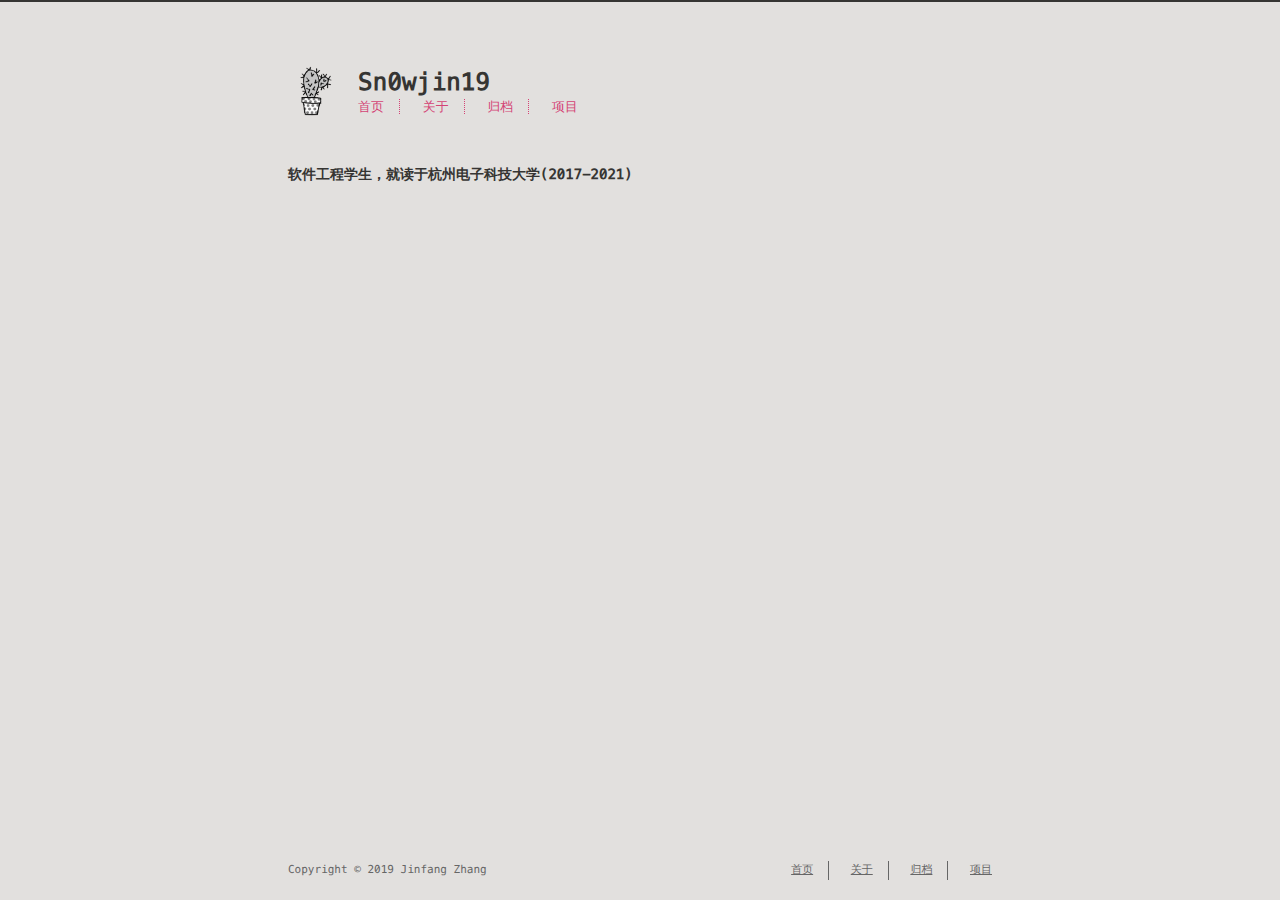
==== commit 45953c96: "Site updated: 2019-10-28 16:56:52" ====
--- a/about/index.html
+++ b/about/index.html
@@ -13,7 +13,7 @@
 <meta property="og:site_name" content="Sn0wjin19">
 <meta property="og:description" content="软件工程学生，就读于杭州电子科技大学(2017-2021)">
 <meta property="og:locale" content="zh-CN">
-<meta property="og:updated_time" content="2019-10-28T08:29:51.615Z">
+<meta property="og:updated_time" content="2019-10-28T08:41:30.999Z">
 <meta name="twitter:card" content="summary">
     
     
--- a/css/style.css
+++ b/css/style.css
@@ -321,7 +321,7 @@
   display: block;
   margin-top: 3rem;
   margin-bottom: 1rem;
-  color: #2bbc8a;
+  color: #d44375;
   letter-spacing: 0.01em;
   font-weight: 700;
   font-style: normal;
@@ -335,14 +335,14 @@
   display: block;
   margin-top: 2rem;
   margin-bottom: 0.5rem;
-  color: #eee;
+  color: #111;
   text-transform: none;
   letter-spacing: normal;
   font-weight: bold;
   font-size: 1rem;
 }
 body h3 {
-  color: #eee;
+  color: #111;
   text-decoration: underline;
   font-weight: bold;
   font-size: 0.9rem;
@@ -351,8 +351,8 @@
 body h5,
 body h6 {
   display: inline;
-  border-bottom: 1px dashed #ccc;
-  color: #ccc;
+  border-bottom: 1px dashed #666;
+  color: #666;
   text-decoration: none;
   font-weight: normal;
   font-size: 0.9rem;
@@ -365,7 +365,7 @@
   margin-bottom: 0.5rem;
 }
 body hr {
-  border: 1px dashed #ccc;
+  border: 1px dashed #666;
   margin: 0;
 }
 body strong {
@@ -424,7 +424,7 @@
 body th {
   padding: 8px;
   border-bottom: 1px dashed #666;
-  color: #eee;
+  color: #111;
   font-weight: bold;
   font-size: 13px;
 }
@@ -446,15 +446,15 @@
   margin: 0;
   padding: 0;
   height: 100%;
-  border-top: 2px solid #c9cacc;
+  border-top: 2px solid #363533;
   -webkit-text-size-adjust: 100%;
   -ms-text-size-adjust: 100%;
 }
 body {
   margin: 0;
   height: 100%;
-  background-color: #1d1f21;
-  color: #c9cacc;
+  background-color: #e2e0de;
+  color: #363533;
   font-display: swap;
   font-weight: 400;
   font-size: 14px;
@@ -485,21 +485,21 @@
   -webkit-hyphens: manual;
 }
 .content a {
-  color: #c9cacc;
+  color: #363533;
   text-decoration: none;
-  background-image: linear-gradient(transparent, transparent 5px, #c9cacc 5px, #c9cacc);
+  background-image: linear-gradient(transparent, transparent 5px, #363533 5px, #363533);
   background-position: bottom;
   background-size: 100% 6px;
   background-repeat: repeat-x;
 }
 .content a:hover {
-  background-image: linear-gradient(transparent, transparent 4px, #d480aa 4px, #d480aa);
+  background-image: linear-gradient(transparent, transparent 4px, #2bbc8a 4px, #2bbc8a);
 }
 .content a.icon {
   background: none;
 }
 .content a.icon:hover {
-  color: #d480aa;
+  color: #2bbc8a;
 }
 .content h1 a,
 .content .h1 a,
@@ -519,7 +519,7 @@
 .content h4 a:hover,
 .content h5 a:hover,
 .content h6 a:hover {
-  background-image: linear-gradient(transparent, transparent 6px, #d480aa 6px, #d480aa);
+  background-image: linear-gradient(transparent, transparent 6px, #2bbc8a 6px, #2bbc8a);
   background-position: bottom;
   background-size: 100% 6px;
   background-repeat: repeat-x;
@@ -530,7 +530,7 @@
   text-decoration: none;
 }
 .content h6 a:hover {
-  background-image: linear-gradient(transparent, transparent 6px, #d480aa 6px, #d480aa);
+  background-image: linear-gradient(transparent, transparent 6px, #2bbc8a 6px, #2bbc8a);
   background-position: bottom;
   background-size: 100% 6px;
   background-repeat: repeat-x;
@@ -574,7 +574,7 @@
 #header .h1 {
   margin-top: 0;
   margin-bottom: 0;
-  color: #c9cacc;
+  color: #363533;
   letter-spacing: 0.01em;
   font-weight: 700;
   font-style: normal;
@@ -601,7 +601,7 @@
   -webkit-filter: grayscale(100%);
 }
 #header #nav {
-  color: #2bbc8a;
+  color: #d44375;
   letter-spacing: 0.01em;
   font-weight: 200;
   font-style: normal;
@@ -615,10 +615,10 @@
 }
 #header #nav ul a {
   margin-right: 15px;
-  color: #2bbc8a;
+  color: #d44375;
 }
 #header #nav ul a:hover {
-  background-image: linear-gradient(transparent, transparent 5px, #2bbc8a 5px, #2bbc8a);
+  background-image: linear-gradient(transparent, transparent 5px, #d44375 5px, #d44375);
   background-position: bottom;
   background-size: 100% 6px;
   background-repeat: repeat-x;
@@ -626,7 +626,7 @@
 #header #nav ul li {
   display: inline-block;
   margin-right: 15px;
-  border-right: 1px dotted #2bbc8a;
+  border-right: 1px dotted #d44375;
   vertical-align: middle;
 }
 #header #nav ul .icon {
@@ -692,7 +692,7 @@
   background: none;
 }
 #header-post a.icon:hover {
-  color: #d480aa;
+  color: #2bbc8a;
 }
 #header-post ol {
   list-style-type: none;
@@ -717,7 +717,7 @@
   margin-left: 15px;
 }
 #header-post #menu-icon:hover {
-  color: #2bbc8a;
+  color: #d44375;
 }
 #header-post #menu-icon-tablet {
   float: right;
@@ -725,7 +725,7 @@
   margin-left: 15px;
 }
 #header-post #menu-icon-tablet:hover {
-  color: #2bbc8a;
+  color: #d44375;
 }
 #header-post #top-icon-tablet {
   position: fixed;
@@ -735,17 +735,17 @@
   margin-left: 15px;
 }
 #header-post #top-icon-tablet:hover {
-  color: #2bbc8a;
+  color: #d44375;
 }
 #header-post .active {
-  color: #2bbc8a;
+  color: #d44375;
 }
 #header-post #menu {
   visibility: hidden;
   margin-right: 2rem;
 }
 #header-post #nav {
-  color: #2bbc8a;
+  color: #d44375;
   letter-spacing: 0.01em;
   font-weight: 200;
   font-style: normal;
@@ -756,16 +756,16 @@
 }
 #header-post #nav ul a {
   margin-right: 15px;
-  color: #2bbc8a;
+  color: #d44375;
 }
 #header-post #nav ul a:hover {
-  background-image: linear-gradient(transparent, transparent 5px, #2bbc8a 5px, #2bbc8a);
+  background-image: linear-gradient(transparent, transparent 5px, #d44375 5px, #d44375);
   background-position: bottom;
   background-size: 100% 6px;
   background-repeat: repeat-x;
 }
 #header-post #nav ul li {
-  border-right: 1px dotted #2bbc8a;
+  border-right: 1px dotted #d44375;
 }
 #header-post #nav ul li:last-child {
   margin-right: 0;
@@ -809,17 +809,17 @@
   text-align: right;
 }
 #header-post #toc a:hover {
-  color: #d480aa;
+  color: #2bbc8a;
 }
 #header-post #toc .toc-level-1 > .toc-link {
   display: none;
 }
 #header-post #toc .toc-level-2 {
-  color: #c9cacc;
+  color: #363533;
   font-size: 0.8rem;
 }
 #header-post #toc .toc-level-2:before {
-  color: #2bbc8a;
+  color: #d44375;
   content: "#";
 }
 #header-post #toc .toc-level-3 {
@@ -888,7 +888,7 @@
   z-index: 5000000;
   width: 100%;
   border-top: 1px solid #666;
-  background: #212326;
+  background: #dedcd9;
   transition: opacity 0.2s;
 }
 #footer-post a {
@@ -900,20 +900,20 @@
   background: none;
 }
 #footer-post a.icon:hover {
-  color: #d480aa;
+  color: #2bbc8a;
 }
 #footer-post #nav-footer {
   padding-right: 1rem;
   padding-left: 1rem;
-  background: #323539;
+  background: #cdcac6;
   text-align: center;
 }
 #footer-post #nav-footer a {
-  color: #2bbc8a;
+  color: #d44375;
   font-size: 1em;
 }
 #footer-post #nav-footer a:hover {
-  background-image: linear-gradient(transparent, transparent 5px, #2bbc8a 5px, #2bbc8a);
+  background-image: linear-gradient(transparent, transparent 5px, #d44375 5px, #d44375);
   background-position: bottom;
   background-size: 100% 6px;
   background-repeat: repeat-x;
@@ -944,12 +944,12 @@
 #footer-post #actions-footer a {
   display: inline-block;
   padding-left: 1rem;
-  color: #2bbc8a;
+  color: #d44375;
 }
 #footer-post #share-footer {
   padding-right: 1rem;
   padding-left: 1rem;
-  background: #323539;
+  background: #cdcac6;
   text-align: center;
 }
 #footer-post #share-footer ul {
@@ -969,7 +969,7 @@
   clear: both;
   padding-top: 1rem;
   padding-bottom: 1rem;
-  background: #323539;
+  background: #cdcac6;
   text-align: left;
 }
 #footer-post #toc-footer ol {
@@ -981,17 +981,17 @@
   line-height: 30px;
 }
 #footer-post #toc-footer a:hover {
-  color: #d480aa;
+  color: #2bbc8a;
 }
 #footer-post #toc-footer .toc-level-1 > .toc-link {
   display: none;
 }
 #footer-post #toc-footer .toc-level-2 {
-  color: #c9cacc;
+  color: #363533;
   font-size: 0.8rem;
 }
 #footer-post #toc-footer .toc-level-2:before {
-  color: #2bbc8a;
+  color: #d44375;
   content: "#";
 }
 #footer-post #toc-footer .toc-level-3 {
@@ -1062,7 +1062,7 @@
   margin-bottom: 1rem;
 }
 article header .meta * {
-  color: #ccc;
+  color: #666;
   font-size: 0.85rem;
 }
 article header .author {
@@ -1077,7 +1077,7 @@
   position: absolute;
   top: -4px;
   left: -1rem;
-  color: #2bbc8a;
+  color: #d44375;
   content: "#";
   font-weight: bold;
   font-size: 1.2rem;
@@ -1109,7 +1109,7 @@
   margin: 1rem 10px;
   padding: 0.5em 10px;
   background: inherit;
-  color: #ccffb6;
+  color: #ab2251;
   quotes: "\201C" "\201D" "\2018" "\2019";
   font-weight: bold;
 }
@@ -1118,7 +1118,7 @@
 }
 article .content blockquote:before {
   margin-right: 0.25em;
-  color: #ccffb6;
+  color: #ab2251;
   content: "\201C";
   vertical-align: -0.4em;
   font-size: 2em;
@@ -1168,7 +1168,7 @@
   line-height: 1.25;
 }
 .article-tag .tag-link {
-  background-image: linear-gradient(transparent, transparent 10px, #d480aa 10px, #d480aa);
+  background-image: linear-gradient(transparent, transparent 10px, #2bbc8a 10px, #2bbc8a);
   background-position: bottom;
   background-size: 100% 6px;
   background-repeat: repeat-x;
@@ -1177,7 +1177,7 @@
   content: "#";
 }
 .article-category .category-link {
-  background-image: linear-gradient(transparent, transparent 10px, #d480aa 10px, #d480aa);
+  background-image: linear-gradient(transparent, transparent 10px, #2bbc8a 10px, #2bbc8a);
   background-position: bottom;
   background-size: 100% 6px;
   background-repeat: repeat-x;
@@ -1288,36 +1288,36 @@
   text-align: center;
 }
 .pagination .page-number {
-  color: #c9cacc;
+  color: #363533;
   font-size: 0.8rem;
 }
 .pagination a {
   padding: 4px 6px;
   border-radius: 5px;
   background-image: none;
-  color: #c9cacc;
+  color: #363533;
   text-decoration: none;
 }
 .pagination a:hover {
   background-image: none;
 }
 .pagination a:hover:not(.active) {
-  color: #eee;
+  color: #111;
 }
 .search-input {
   padding: 4px 7px;
   width: 100%;
   outline: none;
-  border: solid 1px #ccc;
+  border: solid 1px #666;
   border-radius: 5px;
-  background-color: #1d1f21;
-  color: #c9cacc;
+  background-color: #e2e0de;
+  color: #363533;
   font-size: 1.2rem;
   -webkit-border-radius: 5px;
   -moz-border-radius: 5px;
 }
 .search-input:focus {
-  border: solid 1px #2bbc8a;
+  border: solid 1px #d44375;
 }
 #search-result ul.search-result-list {
   padding: 0;
@@ -1328,7 +1328,7 @@
 }
 #search-result a.search-result-title {
   background-image: none;
-  color: #c9cacc;
+  color: #363533;
   text-transform: capitalize;
   font-weight: bold;
   line-height: 1.2;
@@ -1341,14 +1341,14 @@
   font-size: 0.8em;
 }
 #search-result em.search-keyword {
-  border-bottom: 1px dashed #d480aa;
-  color: #d480aa;
+  border-bottom: 1px dashed #2bbc8a;
+  color: #2bbc8a;
   font-weight: bold;
 }
 .search-no-result {
   display: none;
   padding-bottom: 0.5em;
-  color: #c9cacc;
+  color: #363533;
 }
 #tag-cloud .tag-cloud-title {
   color: #666;
@@ -1370,7 +1370,7 @@
   display: none;
   padding: 0.2em 0.5em;
   -webkit-font-smoothing: subpixel-antialiased;
-  color: #1d1f21;
+  color: #e2e0de;
   font-display: swap;
   font-weight: 400;
   font-size: 11.200000000000001px;
@@ -1381,7 +1381,7 @@
   word-wrap: break-word;
   white-space: pre;
   content: attr(aria-label);
-  background: #c9cacc;
+  background: #363533;
   border-radius: 3px;
   opacity: 0;
 }
@@ -1391,7 +1391,7 @@
   display: none;
   width: 0;
   height: 0;
-  color: #c9cacc;
+  color: #363533;
   pointer-events: none;
   content: '';
   border: 6px solid transparent;
@@ -1422,7 +1422,7 @@
   right: 50%;
   bottom: -7px;
   margin-right: -6px;
-  border-bottom-color: #c9cacc;
+  border-bottom-color: #363533;
 }
 .tooltipped-sw::after {
   margin-right: -16px;
@@ -1475,67 +1475,78 @@
   content: ")";
 }
 .highlight {
-  background: #474949;
-  color: #d1d9e1;
+  color: #333;
+  background: #f8f8f8;
 }
 .highlight .code .comment,
 .highlight .code .quote {
-  color: #969896;
+  color: #998;
   font-style: italic;
 }
 .highlight .code .keyword,
 .highlight .code .selector-tag,
+.highlight .code .subst {
+  color: #333;
+  font-weight: bold;
+}
+.highlight .code .number,
 .highlight .code .literal,
-.highlight .code .type,
-.highlight .code .addition {
-  color: #c9c;
-}
-.highlight .code .number,
-.highlight .code .selector-attr,
-.highlight .code .selector-pseudo {
-  color: #f99157;
-}
-.highlight .code .string,
-.highlight .code .doctag,
-.highlight .code .regexp {
-  color: #8abeb7;
-}
-.highlight .code .title,
-.highlight .code .name,
-.highlight .code .section,
-.highlight .code .built_in {
-  color: #b5bd68;
-}
 .highlight .code .variable,
 .highlight .code .template-variable,
-.highlight .code .selector-id,
+.highlight .code .tag .attr {
+  color: #008080;
+}
+.highlight .code .string,
+.highlight .code .doctag {
+  color: #d14;
+}
+.highlight .code .title,
+.highlight .code .section,
+.highlight .code .selector-id {
+  color: #900;
+  font-weight: bold;
+}
+.highlight .code .subst {
+  font-weight: normal;
+}
+.highlight .code .type,
 .highlight .code .class .title {
-  color: #fc6;
-}
-.highlight .code .section,
+  color: #458;
+  font-weight: bold;
+}
+.highlight .code .tag,
 .highlight .code .name,
+.highlight .code .attribute {
+  color: #000080;
+  font-weight: normal;
+}
+.highlight .code .regexp,
+.highlight .code .link {
+  color: #009926;
+}
+.highlight .code .symbol,
+.highlight .code .bullet {
+  color: #990073;
+}
+.highlight .code .built_in,
+.highlight .code .builtin-name {
+  color: #0086b3;
+}
+.highlight .code .meta {
+  color: #999;
+  font-weight: bold;
+}
+.highlight .code .deletion {
+  background: #fdd;
+}
+.highlight .code .addition {
+  background: #dfd;
+}
+.highlight .code .emphasis {
+  font-style: italic;
+}
 .highlight .code .strong {
   font-weight: bold;
-}
-.highlight .code .symbol,
-.highlight .code .bullet,
-.highlight .code .subst,
-.highlight .code .meta,
-.highlight .code .link {
-  color: #f99157;
-}
-.highlight .code .deletion {
-  color: #dc322f;
-}
-.highlight .code .formula {
-  background: #eee8d5;
-}
-.highlight .code .attr,
-.highlight .code .attribute {
-  color: #81a2be;
-}
-.highlight .code .emphasis {
-  font-style: italic;
 }
 pre {
   overflow-x: auto;
@@ -1564,28 +1575,28 @@
   margin: 1rem 0;
   padding: 10px 15px;
   border-radius: 4px;
-  background: #212326;
+  background: #dedcd9;
   font-family: "Menlo", "Meslo LG", monospace;
   -webkit-border-radius: 4px;
 }
 .highlight figcaption {
   margin: -5px 0 5px;
-  color: #666;
+  color: #757575;
   font-size: 0.9em;
   zoom: 1;
 }
 .highlight figcaption a {
   float: right;
-  color: #666;
+  color: #757575;
   font-style: italic;
   font-size: 0.8em;
-  background-image: linear-gradient(transparent, transparent 10px, #d480aa 10px, #d480aa);
+  background-image: linear-gradient(transparent, transparent 10px, #2bbc8a 10px, #2bbc8a);
   background-position: bottom;
   background-size: 100% 6px;
   background-repeat: repeat-x;
 }
 .highlight figcaption a:hover {
-  color: #858585;
+  color: #919191;
 }
 .highlight figcaption:before,
 .highlight figcaption content: "" {
@@ -1605,7 +1616,7 @@
   transition: opacity 0.2s ease-in;
 }
 .highlight .btn-copy:hover {
-  color: #2bbc8a;
+  color: #d44375;
 }
 .highlight pre {
   padding: 0;
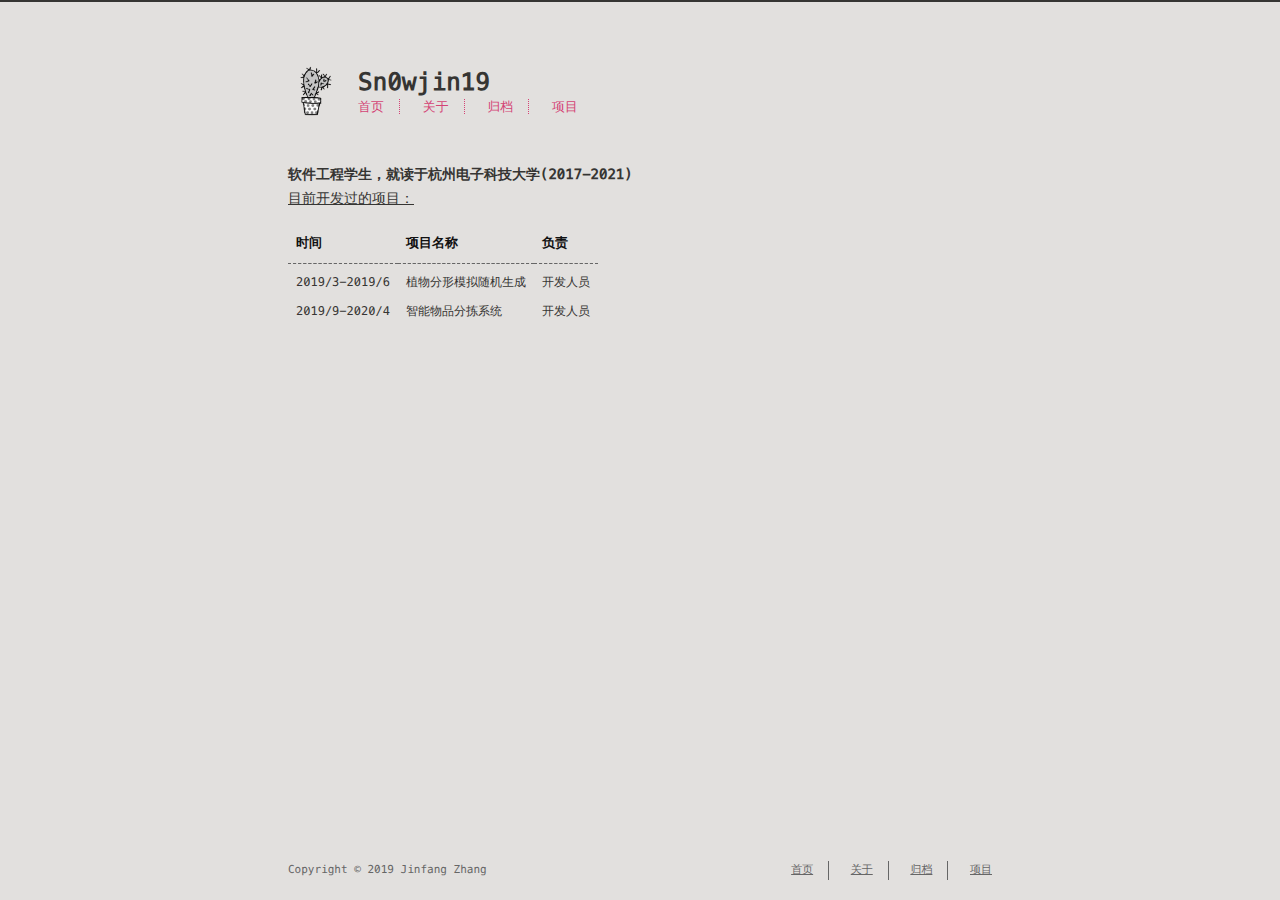
==== commit 726c1813: "Site updated: 2019-10-28 17:10:09" ====
--- a/about/index.html
+++ b/about/index.html
@@ -6,14 +6,14 @@
     <meta http-equiv="X-UA-Compatible" content="IE=edge">
     <meta name="HandheldFriendly" content="True">
     <meta name="viewport" content="width=device-width, initial-scale=1, maximum-scale=1" />
-    <meta name="description" content="软件工程学生，就读于杭州电子科技大学(2017-2021)">
+    <meta name="description" content="软件工程学生，就读于杭州电子科技大学(2017-2021)目前开发过的项目：      时间 项目名称 负责    2019&#x2F;3-2019&#x2F;6 植物分形模拟随机生成 开发人员   2019&#x2F;9-2020&#x2F;4 智能物品分拣系统 开发人员">
 <meta property="og:type" content="website">
 <meta property="og:title" content="about">
 <meta property="og:url" content="http:&#x2F;&#x2F;yoursite.com&#x2F;about&#x2F;index.html">
 <meta property="og:site_name" content="Sn0wjin19">
-<meta property="og:description" content="软件工程学生，就读于杭州电子科技大学(2017-2021)">
+<meta property="og:description" content="软件工程学生，就读于杭州电子科技大学(2017-2021)目前开发过的项目：      时间 项目名称 负责    2019&#x2F;3-2019&#x2F;6 植物分形模拟随机生成 开发人员   2019&#x2F;9-2020&#x2F;4 智能物品分拣系统 开发人员">
 <meta property="og:locale" content="zh-CN">
-<meta property="og:updated_time" content="2019-10-28T08:41:30.999Z">
+<meta property="og:updated_time" content="2019-10-28T09:09:52.057Z">
 <meta name="twitter:card" content="summary">
     
     
@@ -85,7 +85,26 @@
 
   <div class="content" itemprop="articleBody">
       
-          <p><strong>软件工程学生，就读于杭州电子科技大学(2017-2021)</strong></p>
+          <p><strong>软件工程学生，就读于杭州电子科技大学(2017-2021)</strong><br><u>目前开发过的项目：  </u></p>
+<table>
+<thead>
+<tr>
+<th>时间</th>
+<th>项目名称</th>
+<th>负责</th>
+</tr>
+</thead>
+<tbody><tr>
+<td>2019/3-2019/6</td>
+<td>植物分形模拟随机生成</td>
+<td>开发人员</td>
+</tr>
+<tr>
+<td>2019/9-2020/4</td>
+<td>智能物品分拣系统</td>
+<td>开发人员</td>
+</tr>
+</tbody></table>
 
         
   </div>
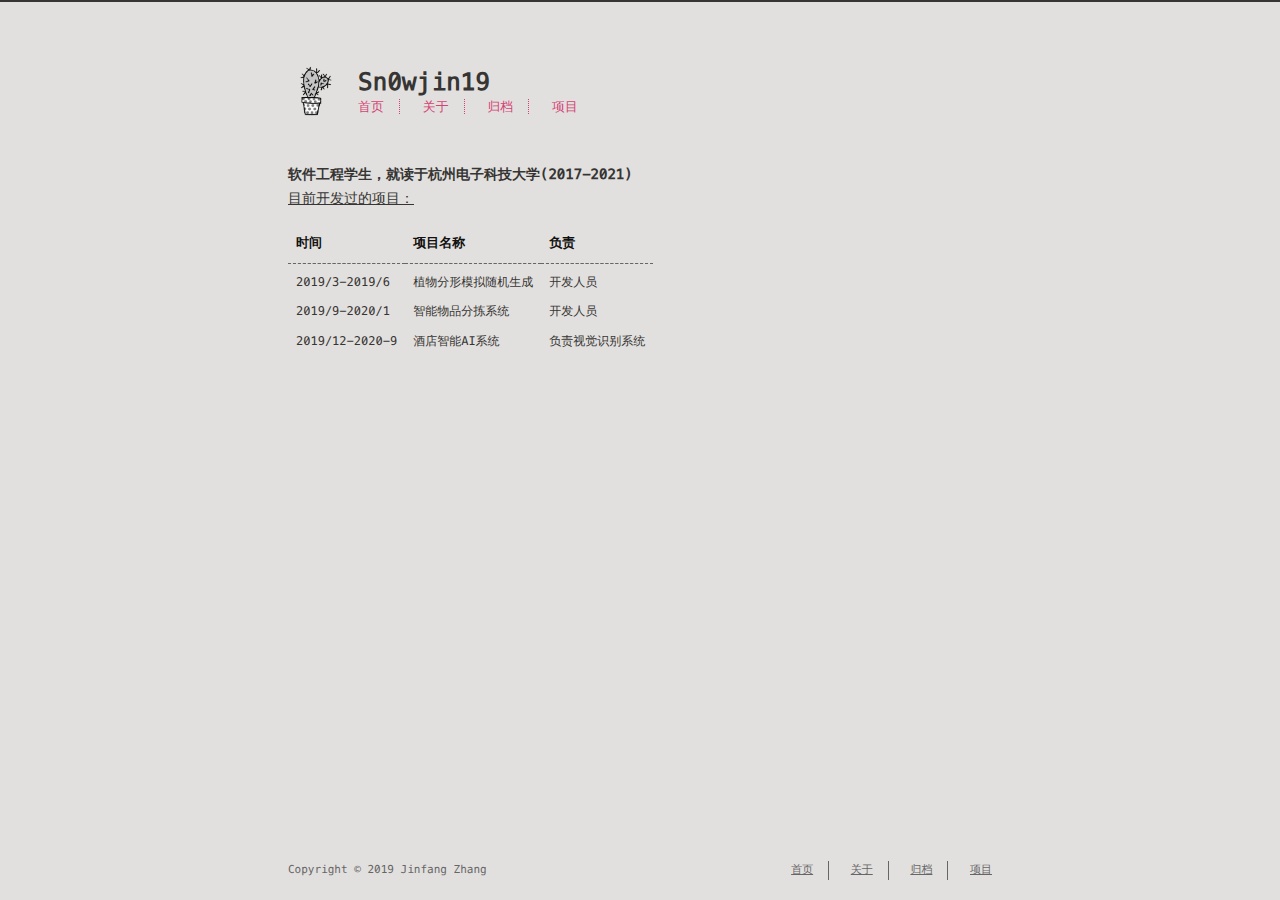
==== commit a3ff100f: "Site updated: 2019-12-16 20:32:35" ====
--- a/about/index.html
+++ b/about/index.html
@@ -6,14 +6,14 @@
     <meta http-equiv="X-UA-Compatible" content="IE=edge">
     <meta name="HandheldFriendly" content="True">
     <meta name="viewport" content="width=device-width, initial-scale=1, maximum-scale=1" />
-    <meta name="description" content="软件工程学生，就读于杭州电子科技大学(2017-2021)目前开发过的项目：      时间 项目名称 负责    2019&#x2F;3-2019&#x2F;6 植物分形模拟随机生成 开发人员   2019&#x2F;9-2020&#x2F;4 智能物品分拣系统 开发人员">
+    <meta name="description" content="软件工程学生，就读于杭州电子科技大学(2017-2021)目前开发过的项目：      时间 项目名称 负责    2019&#x2F;3-2019&#x2F;6 植物分形模拟随机生成 开发人员   2019&#x2F;9-2020&#x2F;1 智能物品分拣系统 开发人员   2019&#x2F;12-2020-9 酒店智能AI系统 负责视觉识别系统">
 <meta property="og:type" content="website">
 <meta property="og:title" content="about">
 <meta property="og:url" content="http:&#x2F;&#x2F;yoursite.com&#x2F;about&#x2F;index.html">
 <meta property="og:site_name" content="Sn0wjin19">
-<meta property="og:description" content="软件工程学生，就读于杭州电子科技大学(2017-2021)目前开发过的项目：      时间 项目名称 负责    2019&#x2F;3-2019&#x2F;6 植物分形模拟随机生成 开发人员   2019&#x2F;9-2020&#x2F;4 智能物品分拣系统 开发人员">
+<meta property="og:description" content="软件工程学生，就读于杭州电子科技大学(2017-2021)目前开发过的项目：      时间 项目名称 负责    2019&#x2F;3-2019&#x2F;6 植物分形模拟随机生成 开发人员   2019&#x2F;9-2020&#x2F;1 智能物品分拣系统 开发人员   2019&#x2F;12-2020-9 酒店智能AI系统 负责视觉识别系统">
 <meta property="og:locale" content="zh-CN">
-<meta property="og:updated_time" content="2019-10-28T09:09:52.057Z">
+<meta property="og:updated_time" content="2019-12-16T12:32:21.075Z">
 <meta name="twitter:card" content="summary">
     
     
@@ -100,9 +100,14 @@
 <td>开发人员</td>
 </tr>
 <tr>
-<td>2019/9-2020/4</td>
+<td>2019/9-2020/1</td>
 <td>智能物品分拣系统</td>
 <td>开发人员</td>
+</tr>
+<tr>
+<td>2019/12-2020-9</td>
+<td>酒店智能AI系统</td>
+<td>负责视觉识别系统</td>
 </tr>
 </tbody></table>
 
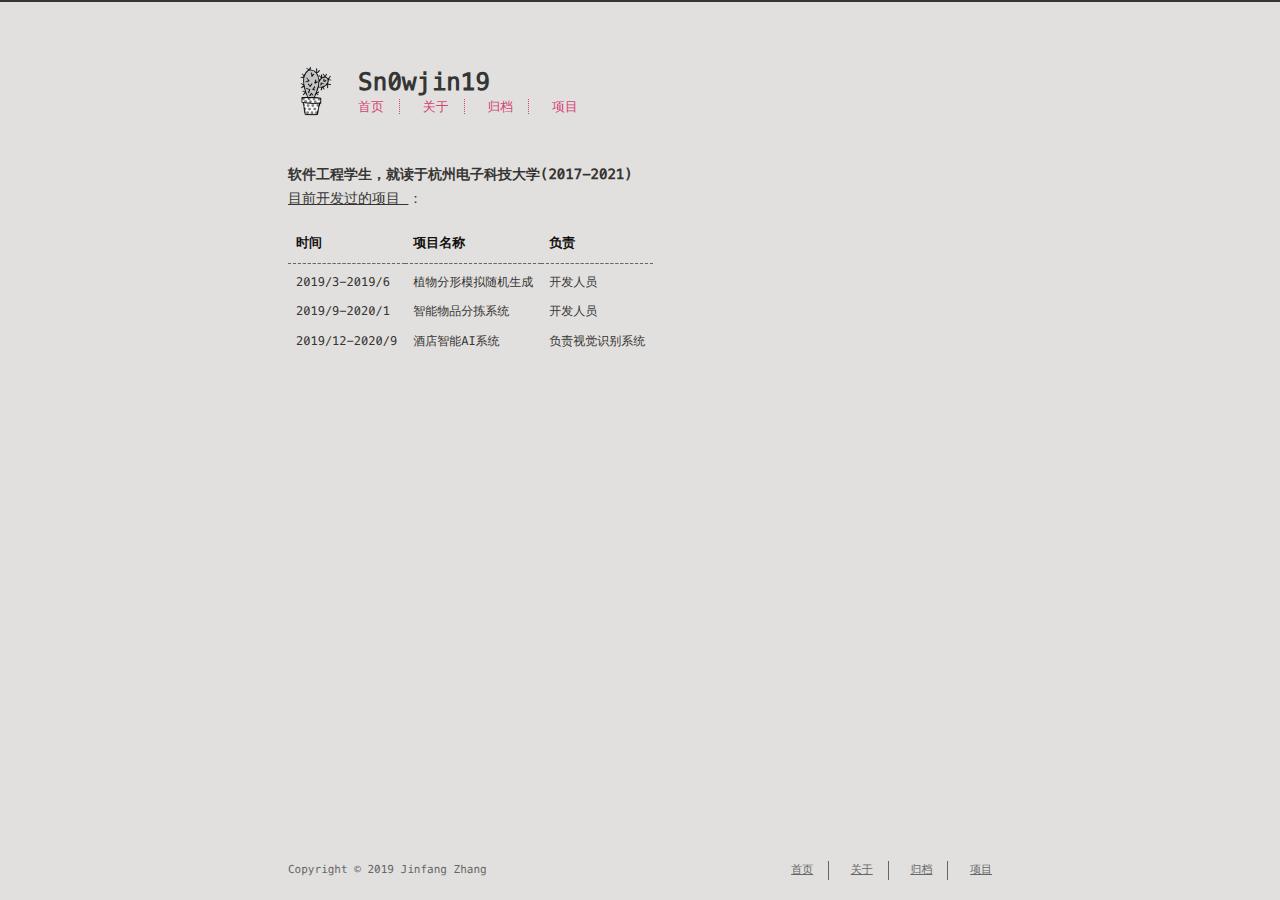
==== commit 66d4201a: "Site updated: 2019-12-16 20:46:02" ====
--- a/about/index.html
+++ b/about/index.html
@@ -6,14 +6,14 @@
     <meta http-equiv="X-UA-Compatible" content="IE=edge">
     <meta name="HandheldFriendly" content="True">
     <meta name="viewport" content="width=device-width, initial-scale=1, maximum-scale=1" />
-    <meta name="description" content="软件工程学生，就读于杭州电子科技大学(2017-2021)目前开发过的项目：      时间 项目名称 负责    2019&#x2F;3-2019&#x2F;6 植物分形模拟随机生成 开发人员   2019&#x2F;9-2020&#x2F;1 智能物品分拣系统 开发人员   2019&#x2F;12-2020-9 酒店智能AI系统 负责视觉识别系统">
+    <meta name="description" content="软件工程学生，就读于杭州电子科技大学(2017-2021)目前开发过的项目 ：    时间 项目名称 负责    2019&#x2F;3-2019&#x2F;6 植物分形模拟随机生成 开发人员   2019&#x2F;9-2020&#x2F;1 智能物品分拣系统 开发人员   2019&#x2F;12-2020&#x2F;9 酒店智能AI系统 负责视觉识别系统">
 <meta property="og:type" content="website">
 <meta property="og:title" content="about">
 <meta property="og:url" content="http:&#x2F;&#x2F;yoursite.com&#x2F;about&#x2F;index.html">
 <meta property="og:site_name" content="Sn0wjin19">
-<meta property="og:description" content="软件工程学生，就读于杭州电子科技大学(2017-2021)目前开发过的项目：      时间 项目名称 负责    2019&#x2F;3-2019&#x2F;6 植物分形模拟随机生成 开发人员   2019&#x2F;9-2020&#x2F;1 智能物品分拣系统 开发人员   2019&#x2F;12-2020-9 酒店智能AI系统 负责视觉识别系统">
+<meta property="og:description" content="软件工程学生，就读于杭州电子科技大学(2017-2021)目前开发过的项目 ：    时间 项目名称 负责    2019&#x2F;3-2019&#x2F;6 植物分形模拟随机生成 开发人员   2019&#x2F;9-2020&#x2F;1 智能物品分拣系统 开发人员   2019&#x2F;12-2020&#x2F;9 酒店智能AI系统 负责视觉识别系统">
 <meta property="og:locale" content="zh-CN">
-<meta property="og:updated_time" content="2019-12-16T12:32:21.075Z">
+<meta property="og:updated_time" content="2019-12-16T12:45:42.957Z">
 <meta name="twitter:card" content="summary">
     
     
@@ -85,7 +85,7 @@
 
   <div class="content" itemprop="articleBody">
       
-          <p><strong>软件工程学生，就读于杭州电子科技大学(2017-2021)</strong><br><u>目前开发过的项目：  </u></p>
+          <p><strong>软件工程学生，就读于杭州电子科技大学(2017-2021)</strong><br><u>目前开发过的项目 </u>：</p>
 <table>
 <thead>
 <tr>
@@ -105,7 +105,7 @@
 <td>开发人员</td>
 </tr>
 <tr>
-<td>2019/12-2020-9</td>
+<td>2019/12-2020/9</td>
 <td>酒店智能AI系统</td>
 <td>负责视觉识别系统</td>
 </tr>
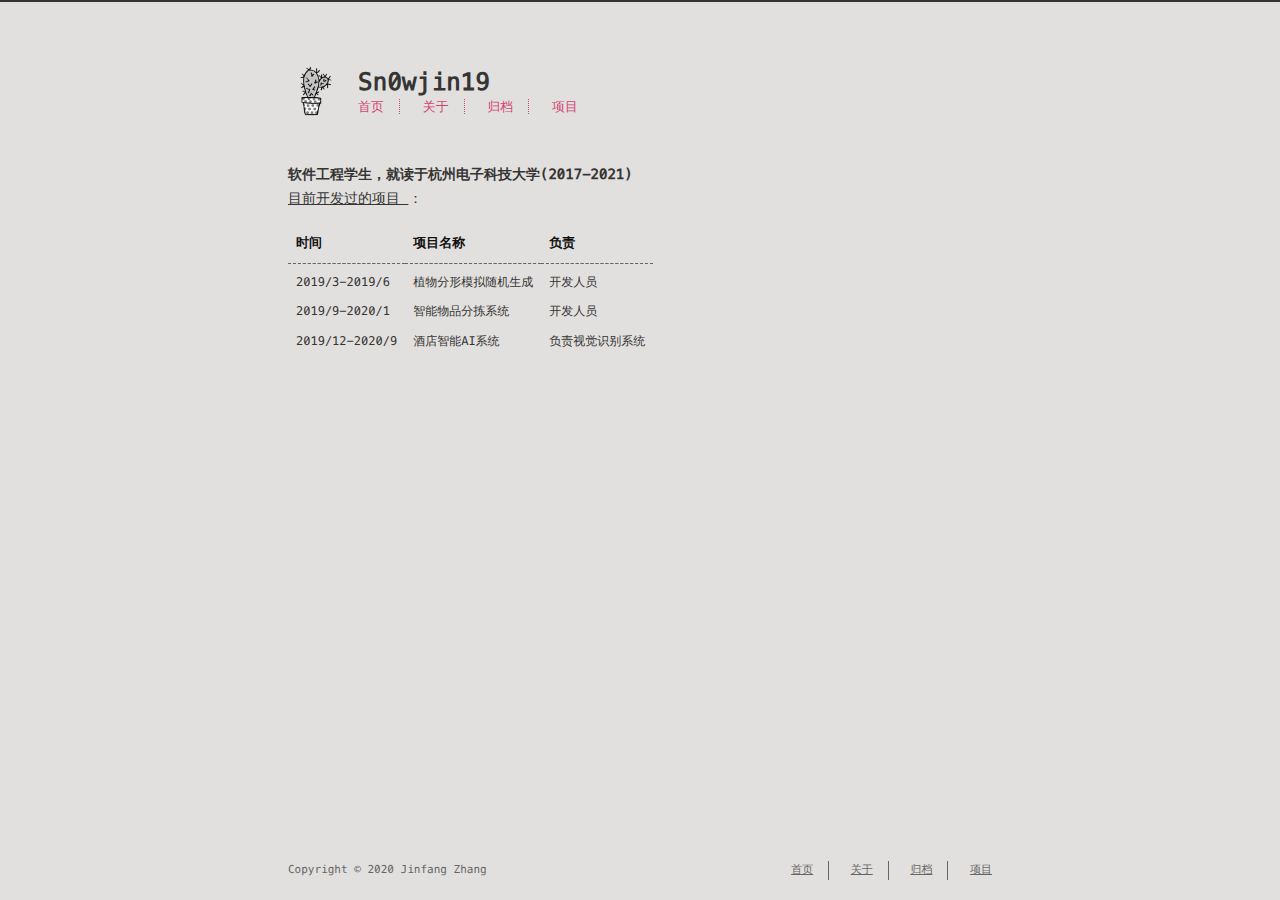
==== commit c6c8a88f: "Site updated: 2020-05-26 11:46:49" ====
--- a/about/index.html
+++ b/about/index.html
@@ -118,7 +118,7 @@
         
         <footer id="footer">
   <div class="footer-left">
-    Copyright &copy; 2019 Jinfang Zhang
+    Copyright &copy; 2020 Jinfang Zhang
   </div>
   <div class="footer-right">
     <nav>
